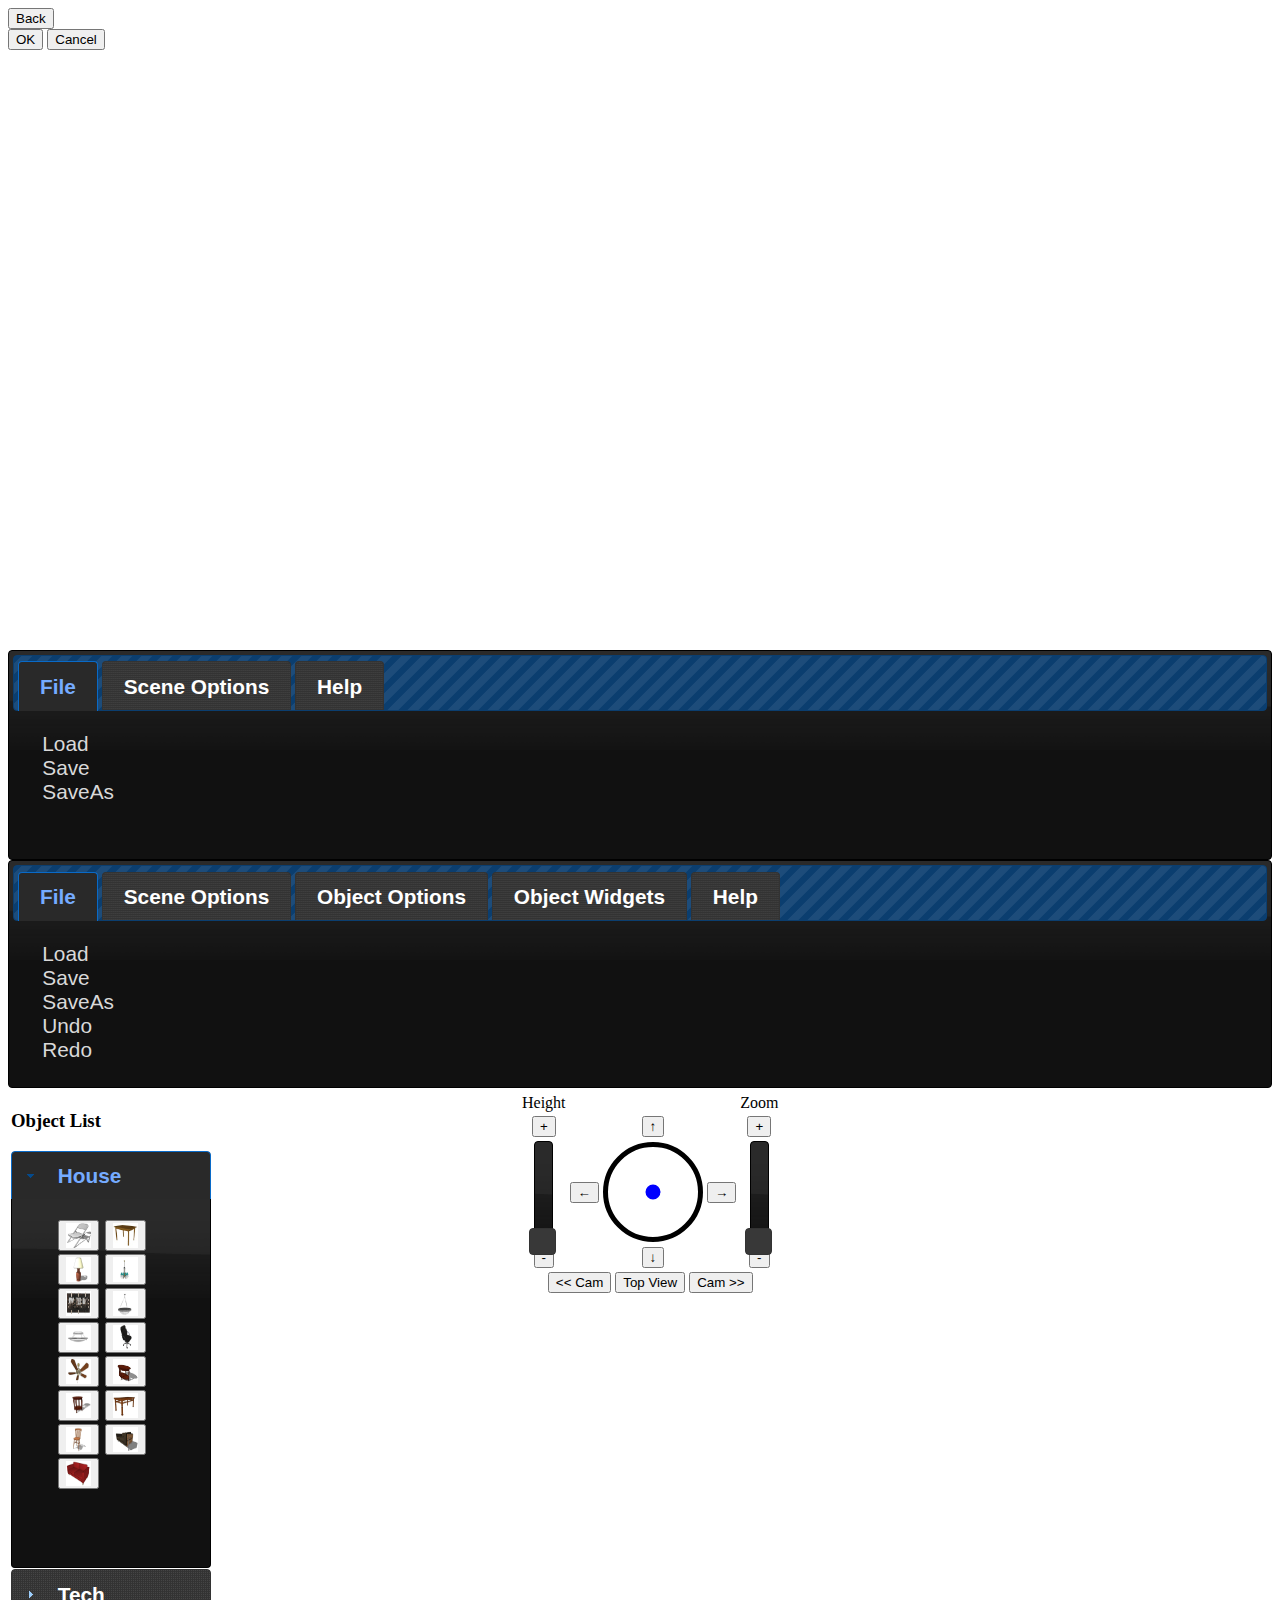
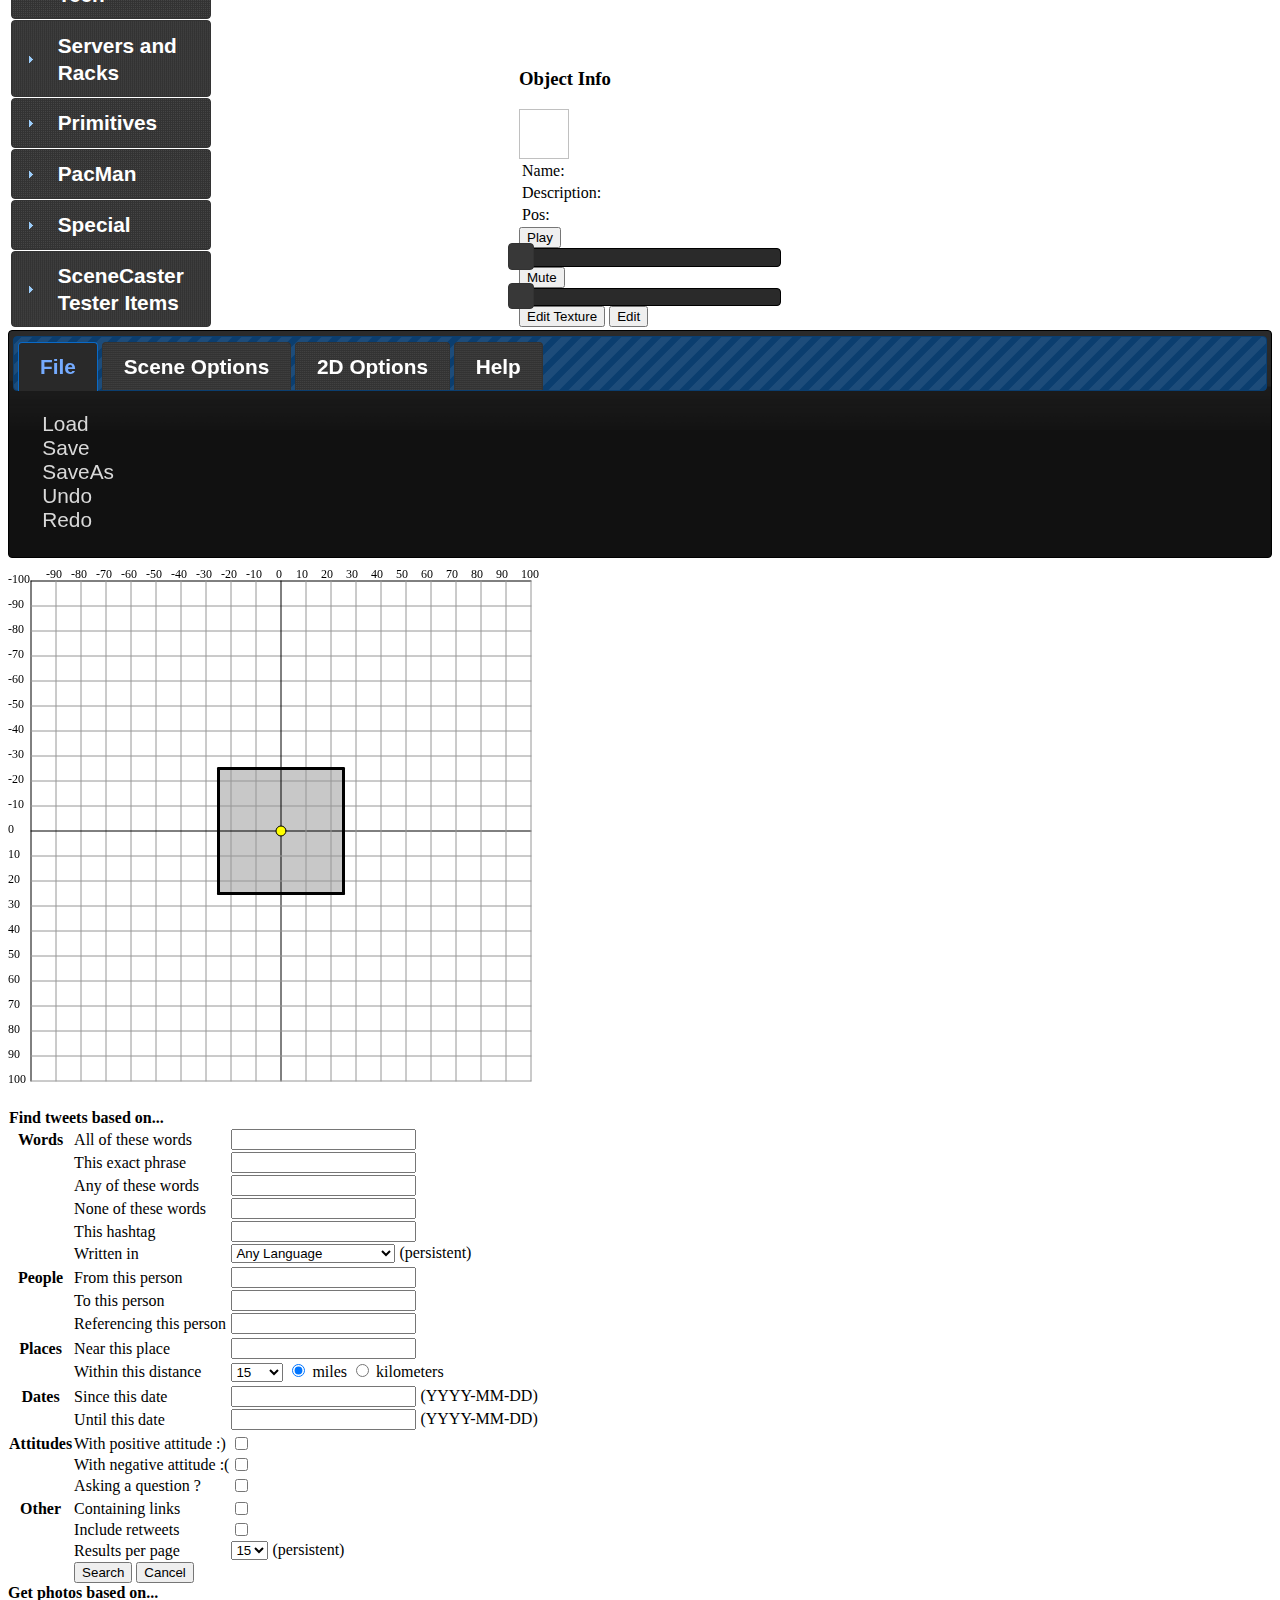
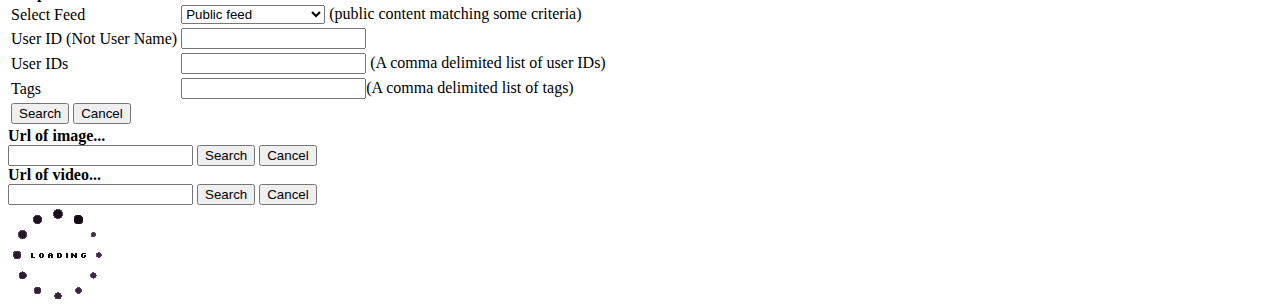
==== index.html @ 34872496 "colorpicker" ====
﻿<!DOCTYPE html PUBLIC "-//W3C//DTD XHTML 1.0 Transitional//EN" "http://www.w3.org/TR/xhtml1/DTD/xhtml1-transitional.dtd">
<html xmlns="http://www.w3.org/1999/xhtml">
  <head>
    <title>
      SceneCreator
    </title>
    <link type="text/css" href="css/style.css" rel="stylesheet" />
    <link rel="stylesheet" href="css/colorpicker.css" type="text/css" />
    <script type="text/javascript" src="js/jquery/jquery-1.4.4.min.js"></script>
    <script type="text/javascript" src="js/jquery/jquery-ui-1.8.9.custom.min.js"></script>
    <script type="text/javascript" src="js/jquery/colorpicker.js"></script>
    <script type="text/javascript" src="js/c3dl/c3dapi.js"></script>
    <script src="js/processing/processing.js"></script>
    <script type="text/javascript" src="js/scenecreator.js"></script>
  </head>
  <body>
    <div id="viewerMain">
      <div id="viewer-buttons"><input type="button" value="Back" onclick="show3d();" /> </div>
      <div id="updateTexture-buttons">
        <input type="button" value="OK" onclick="updateTexturesInScene();" /> 
        <input type="button" value="Cancel" onclick="show3d();" /> 
      </div>
      <canvas id="objectViewer" width="800" height="600"></canvas>
      <div id="object-textures">
      </div>
    </div>
    <div id="mainImages">
      <div id="tool-tabs">
        <ul>
          <li><a href="#File">File</a></li>
          <li><a href="#SceneOptions">Scene Options</a></li>
          <li><a href="#Help">Help</a></li>
        </ul>
        <div id="File" >
          <a style="cursor: pointer" onclick="load();">Load</a><br/>
          <a style="cursor: pointer" onclick="save();">Save</a><br/>
          <a style="cursor: pointer" onclick="saveAs();">SaveAs</a><br/>
        </div>
        <div id="SceneOptions" >
          <a style="cursor: pointer" onclick="show2d();">2D</a><br/>
          <a style="cursor: pointer" onclick="show3d();">3D</a><br/>
        </div>
        <div id="Help">
          <a style="text-decoration:none" href="http://zenit.senecac.on.ca/wiki/index.php/SceneCreator" target="_blank">About SceneCreator</a> 
        </div>
      </div>
    </div>
    <div id="main3d">
      <div id="3d-tool-tabs">
        <ul>
          <li><a href="#File">File</a></li>
          <li><a href="#SceneOptions">Scene Options</a></li>
          <li><a href="#ObjectOptions">Object Options</a></li>
          <li><a href="#ObjectWidgets">Object Widgets</a></li>
          <li><a href="#Help">Help</a></li>
        </ul>
        <div id="File" >
          <a style="cursor: pointer" onclick="load();">Load</a><br/>
          <a style="cursor: pointer" onclick="save();">Save</a><br/>
          <a style="cursor: pointer" onclick="saveAs();">SaveAs</a><br/>
          <a style="cursor: pointer" onclick="undo();">Undo</a><br/>
          <a style="cursor: pointer" onclick="redo();">Redo</a>
        </div>
        <div id="SceneOptions" >
          <a style="cursor: pointer" onclick="show2d();">2D</a><br/>
          <a style="cursor: pointer" onclick="showImages();">Veiw Saved Images</a><br/>
          <a style="cursor: pointer" onclick="var img = document.createElement('img'); document.getElementById('mainImages').appendChild(img); img.src = getPNG();">Save Image</a><br/>
          <table>
            <tr>
              <td width="100px"><a>Lighting</a></td>
              <td width="200px"><div id="lightSlider"></div></td>
            </tr>
          </table>  
          
        </div>
        <div id="ObjectOptions">
          <a style="cursor: pointer" onclick="viewObject();">View Object</a><br/>
          <a style="cursor: pointer" onclick="copySelected();">Clone</a><br/>
          <a style="cursor: pointer" onclick="deleteSelected();">Delete</a><br/>
          <a style="cursor: pointer" onclick="rotate();">Rotate</a><br/>
          <a style="cursor: pointer" onclick="scale();">Scale</a><br/>
        </div>
        <div id="ObjectWidgets">
          <a style="cursor: pointer" onclick="toggleMoveWidget();">Move</a><br/>
          <a style="cursor: pointer" onclick="toggleScaleWidget();">Scale</a><br/>
          <a style="cursor: pointer" onclick="toggleRotateWidget();">Rotate</a>
        </div>
        <div id="Help">
          <a style="text-decoration:none" href="http://zenit.senecac.on.ca/wiki/index.php/SceneCreator" target="_blank">About SceneCreator</a> 
        </div>
      </div>
      <div id="dialog-saveAs" title="Save As">
	      <form>
          <fieldset>
            <label>File Name:</label>
            <input type="text" name="name" id="name" class="ui-widget-content ui-corner-all" />
          </fieldset>
	      </form>
        <p class="validateTips"></p>
      </div>
      <div id="dialog-load" title="Load">
	      <form>
          <fieldset>
            <label>Select file name:</label> <br />
            <select id="selectedname" name="selectedname"></select>
          </fieldset>
	      </form>
        <p class="validateTips"></p>
      </div>
      <div id="dialog-create-sphere" title="Sphere Primitive">
	      <form>
          <fieldset>
            <label>Raduis:</label> 
             <input type="text" id="sRaduis" class="ui-widget-content ui-corner-all" /><br/>
            <label>Detail U:</label>
            <input type="text" id="sDetailU" class="ui-widget-content ui-corner-all" value="32"/><br/>
            <label>Detail V:</label>
            <input type="text" id="sDetailV" class="ui-widget-content ui-corner-all" value="32"/>
          </fieldset>
	      </form>
        <p class="validateTips"></p>
      </div>
      <div id="dialog-create-cube" title="Cube Primitive">
	      <form>
          <fieldset>
            <label>Legth:</label>
            <input type="text" name="cubeLength" id="cubeLength" class="ui-widget-content ui-corner-all" /><br/>
            <label>Width:</label>
            <input type="text" name="cubeWidth" id="cubeWidth" class="ui-widget-content ui-corner-all" /><br/>
            <label>Height:</label>
            <input type="text" name="cubeHeight" id="cubeHeight" class="ui-widget-content ui-corner-all" />
          </fieldset>
	      </form>
        <p class="validateTips"></p>
      </div>
      <div id="dialog-create-plane" title="Cube Primitive">
	      <form>
          <fieldset>
            <label>Legth:</label>
            <input type="text" name="planeLength" id="planeLength" class="ui-widget-content ui-corner-all" /><br/>
            <label>Width:</label>
            <input type="text" name="planeWidth" id="planeWidth" class="ui-widget-content ui-corner-all" /><br/>
          </fieldset>
	      </form>
        <p class="validateTips"></p>
      </div>
      <div id="dialog-object-properties" title="Cube Primitive">
	      <form>
          <fieldset>
            <label>Object will be placed on:</label>
            <select id="placement" name="placement">
              <option value="floor">Floor</option>
              <option value="object">Floor or other objects</option>
              <option value="wall">Wall</option>
              <option value="ceiling">Ceiling</option>
            </select> <br/>
            <label>Can other objects rest on top?</label>
            <select id="stand" name="stand">
              <option value=true>Yes</option>
              <option value=false>No</option>
            </select>
          </fieldset>
	      </form>
      </div>
      <table> 
        <tr>
          <td valign=top rowspan="3" id="sidebar"> 
            <h3>Object List</h3>
            <div id="accordion">
              <div>
                <h3><a href="#">House</a></h3>
                <div>        
                  <button onclick="createObject(CHAIR_PATH, 'object', 'floor', false, [0.08, 0.08, 0.08], 'Modern Chair', 'Stuff', 'images/sidebar/chair.jpg')"><img src="images/sidebar/chair.jpg" width="25px" height="25px"/></button>
                  <button onclick="createObject(TABLE_PATH, 'object', 'floor', true, [0.25, 0.25, 0.25], 'Table', 'Stuff', 'images/sidebar/table.jpg')"><img src="images/sidebar/table.jpg" width="25px" height="25px"/></button>
                  <button onclick="createObject(LAMP_PATH, 'object', 'object', false, [0.1, 0.1, 0.1])"><img src="images/sidebar/lamp.jpg" width="25px" height="25px"/></button> 
                  <button onclick="createObject(CEILINGLAMP_PATH, 'object', 'ceiling', false, [0.08, 0.08, 0.08])"><img src="images/sidebar/ceilinglamp.jpg" width="25px" height="25px"/></button> 
                  <button onclick="createObject(PICTURE_PATH, 'object', 'wall', false, [0.06, 0.06, 0.06])"><img src="images/sidebar/picture.jpg" width="25px" height="25px"/></button> 
                  <button onclick="createObject(CEILINGLIGHT_PATH, 'object', 'ceiling', false,[0.05, 0.05, 0.05])"><img src="images/sidebar/ceilinglight.jpg" width="25px" height="25px"/></button>
                  <button onclick="createObject(CEILINGLIGHT2_PATH, 'object', 'ceiling', false, [0.1, 0.1, 0.1])"><img src="images/sidebar/ceilinglight2.jpg" width="25px" height="25px"/></button>
                  <button onclick="createObject(COMPCHAIR_PATH, 'object', 'floor', false, [0.007, 0.007, 0.007])"><img src="images/sidebar/compchair.jpg" width="25px" height="25px"/></button>
                  <button onclick="createObject(CEILINGFAN_PATH, 'object', 'ceiling', false, [0.05, 0.05, 0.05])"><img src="images/sidebar/ceilingfan.jpg" width="25px" height="25px"/></button>
                  <button onclick="createObject(COFFEETABLE_PATH, 'object', 'floor', true, [0.2, 0.2, 0.2])"><img src="images/sidebar/coffeetable.jpg" width="25px" height="25px"/></button>
                  <button onclick="createObject(SIDETABLE_PATH, 'object', 'floor', true, [0.1, 0.1, 0.1])"><img src="images/sidebar/sidetable.jpg" width="25px" height="25px"/></button>
                  <button onclick="createObject(TABLE2_PATH, 'object', 'floor', true, [0.03, 0.03, 0.03])"><img src="images/sidebar/woodtable.jpg" width="25px" height="25px"/></button>
                  <button onclick="createObject(CHAIR2_PATH, 'object', 'floor', false, [6, 6, 6])"><img src="images/sidebar/woodchair.jpg" width="25px" height="25px"/></button>      
                  <button onclick="createObject(SOFA_PATH, 'object', 'floor', false, [0.007, 0.007, 0.007])"><img src="images/sidebar/sofa.jpg" width="25px" height="25px"/></button>      
                  <button onclick="createObject(SOFA2_PATH, 'object', 'floor', false, [0.15, 0.15, 0.15])"><img src="images/sidebar/sofa2.jpg" width="25px" height="25px"/></button>                     
                </div>
              </div>
              <div>
                <h3><a href="#">Tech</a></h3>
                <div>
                  <button onclick="createObject(LEXMARKPRINTER_PATH, 'object', 'object', false, [0.01, 0.01, 0.01])"><img src="images/sidebar/printer.jpg" width="25px" height="25px"/></button>
                  <button onclick="createObject(ALIENWAREPC_PATH, 'object', 'object', false, [0.1, 0.1, 0.1])"><img src="images/sidebar/pc.jpg" width="25px" height="25px"/></button>
                  <button onclick="createObject(APLLEMACPRO_PATH, 'object', 'object', false, [0.005, 0.005, 0.005])"><img src="images/sidebar/mac.jpg" width="25px" height="25px"/></button>
                  <button onclick="createObject(HPMONITOR_PATH, 'object', 'object', false, [0.2, 0.2, 0.2])"><img src="images/sidebar/monitor.jpg" width="25px" height="25px"/></button>
                </div>
              </div>
              <div>
                <h3><a href="#">Servers and Racks</a></h3>
                <div>
                  <button onclick="createObject(SERVERRACK_PATH, 'object', 'floor', false, [0.1, 0.1, 0.1])"><img src="images/sidebar/APC3100.jpg" width="25px" height="25px"/></button>
                  <button onclick="createObject(SERVERRACK2_PATH, 'object', 'floor', false, [0.1, 0.1, 0.1])"><img src="images/sidebar/ServerRackwithKeypad.jpg" width="25px" height="25px"/></button>
                  <button onclick="createObject(SERVERRACK3_PATH, 'object', 'floor', false, [0.1, 0.1, 0.1])"><img src="images/sidebar/panduitCS1.jpg" width="25px" height="25px"/></button>
                  <button onclick="createObject(RACKMOUNTSERVER2_PATH, 'object', 'floor', false, [0.1, 0.1, 0.1])"><img src="images/sidebar/barracuda350.jpg" width="25px" height="25px"/></button>
                  <button onclick="createObject(RACKMOUNTSERVER3_PATH, 'object', 'floor', false, [0.1, 0.1, 0.1])"><img src="images/sidebar/RackMountServer-1U.jpg" width="25px" height="25px"/></button>
                  <button onclick="createObject(RACKMOUNTSERVER_PATH, 'object', 'floor', false, [0.1, 0.1, 0.1])"><img src="images/sidebar/RackMountServer-2U.jpg" width="25px" height="25px"/></button>
                </div>
              </div>
              <div>
                <h3><a href="#">Primitives</a></h3>
                <div>
                  <button onclick="setObjectProperties(createSphere)">Sphere</button>
                  <button onclick="setObjectProperties(createCube)">Cube</button> 
                  <button onclick="setObjectProperties(createPlane)">Plane</button>
                </div>
              </div>
              <div>
                <h3><a href="#">PacMan</a></h3>
                <div>
                  <button onclick="createObject(PACMAN_PATH, 'object', 'floor', false, [0.005, 0.005, 0.005])"><img src="images/sidebar/pacman.jpg" width="25px" height="25px"/></button>
                  <button onclick="createObject(REDGHOST_PATH, 'object', 'floor', false, [5, 5, 5])"><img src="images/sidebar/redghost.jpg" width="25px" height="25px"/></button> 
                  <button onclick="createObject(BLUEGHOST_PATH, 'object', 'floor', false, [5, 5, 5])"><img src="images/sidebar/blueghost.jpg" width="25px" height="25px"/></button>
                  <button onclick="createObject(ORANGEGHOST_PATH, 'object', 'floor', false, [5, 5, 5])"><img src="images/sidebar/orangeghost.jpg" width="25px" height="25px"/></button> 
                  <button onclick="createObject(PINKGHOST_PATH, 'object', 'floor', false, [5, 5, 5])"><img src="images/sidebar/pinkghost.jpg" width="25px" height="25px"/></button>
                  <button onclick="createObject(PACMANBALL_PATH, 'object', 'floor', false, [0.04, 0.04, 0.04])"><img src="images/sidebar/bigball.jpg" width="25px" height="25px"/></button> 
                  <button onclick="createObject(PACMANBALL_PATH, 'object', 'floor', false, [0.02, 0.02, 0.02])"><img src="images/sidebar/smallball.jpg" width="25px" height="25px"/></button> 
                </div>
              </div>
              <div>
                <h3><a href="#">Special</a></h3>
                <div>
                  <button onclick="showTwitter()"><img src="images/sidebar/twitter.jpg" width="25px" height="25px" /></button> 		
                  <button onclick="createClock()"><img src="images/sidebar/pjs.jpg" width="25px" height="25px"/></button> 		
                  <button onclick="showFlickr()"><img src="images/sidebar/flickr.jpg" width="25px" height="25px"/></button> 		
                  <button onclick="showImageSrcDiv()"><img src="images/sidebar/poster.jpg" width="25px" height="25px"/></button> 	
                  <button onclick="showVideoSrcDiv()"><img src="images/sidebar/video.jpg" width="25px" height="25px"/></button> 	
                  <button onclick="createTV()"><img src="images/sidebar/video.jpg" width="25px" height="25px"/></button>	
                </div>
              </div>
              <div>
                <h3><a href="#">SceneCaster Tester Items</a></h3>
                <div>
                  <button onclick="createObject(SC1_PATH, 'object', 'floor', false,[0.2, 0.2, 0.2])">810</button> 			
                  <button onclick="createObject(SC2_PATH, 'object', 'floor', false,[0.2, 0.2, 0.2])">868</button> 	
                  <button onclick="createObject(SC3_PATH, 'object', 'floor', false,[0.2, 0.2, 0.2])">k-108-3</button> 	
                  <button onclick="createObject(SC4_PATH, 'object', 'floor', false,[0.2, 0.2, 0.2])">k-110-3</button> 	
                  <button onclick="createObject(SC5_PATH, 'object', 'floor', false,[0.2, 0.2, 0.2])">k-839</button> 	
                  <button onclick="createObject(SC6_PATH, 'object', 'floor', false,[0.2, 0.2, 0.2])">k-1454</button> 	
                  <button onclick="createObject(SC7_PATH, 'object', 'floor', false,[0.2, 0.2, 0.2])">k-2200</button> 	
                  <button onclick="createObject(SC8_PATH, 'object', 'floor', false,[0.2, 0.2, 0.2])">k-2314</button> 	
                  <button onclick="createObject(SC9_PATH, 'object', 'floor', false,[0.2, 0.2, 0.2])">k-2605</button> 	
                  <button onclick="createObject(SC10_PATH, 'object', 'floor', false,[0.02, 0.02, 0.02])">k-15136</button> 	
                </div>
              </div>
            </div>
          </td>
          <td rowspan="3">
            <canvas id="SceneCaster3d"></canvas><br/>
            <span id="fps"></span> <br/>
            <span id="testing"></span>
          </td>
          <td valign=top>
            <table>
              <tr align=center>
                <td>Height</td>
                <td></td>
                <td></td>
                <td></td>
                <td>Zoom</td>
              </tr>
              <tr align=center>
                <td><input type="button" title="Increase camera height" value="+" onmousedown="buttonOn(6)" onmouseup="buttonOff(6)" /></td>
                <td></td>
                <td><input type="button" title="Move forward" value="&uarr;" onmousedown="buttonOn(10)" onmouseup="buttonOff(10)"/></td>
                <td></td>
                <td><input type="button" Title="Zoom in" value="+" onmousedown="buttonOn(8)" onmouseup="buttonOff(8)" /></td>
              </tr>
              <tr align=center>
                <td><div id="updownslider"></div></td>
                <td><input type="button" Title="Move left" value="&larr;" onmousedown="buttonOn(12)" onmouseup="buttonOff(12)" /></td>
                <td><input type="hidden" id="topview" value=""><canvas id="CameraWidget" data-processing-sources="js/camerawidget.pjs"></canvas></td>
                <td><input type="button" Title="Move right" value="&rarr;" onmousedown="buttonOn(13)" onmouseup="buttonOff(13)" /></td>
                <td><div id="zoomslider"></div></td>
              </tr>
              <tr align=center>
                <td><input type="button" title="Decrease camera height" value="-" onmousedown="buttonOn(7)" onmouseup="buttonOff(7)" /></td>
                <td></td>
                <td><input type="button" title="Move backward" value="&darr;" onmousedown="buttonOn(11)" onmouseup="buttonOff(11)"/></td>
                <td></td>
                <td><input type="button" title="Zoom out" value="-" onmousedown="buttonOn(9)" onmouseup="buttonOff(9)" /></td>
              </tr>
              <tr>
                <td colspan="5" align=center>
                  <input type="button" value="<< Cam" onclick="backCam()" />
                  <input type="button" value="Top View" onclick="topView()" />
                  <input type="button" value="Cam >>" onclick="forwardCam()" />
                </td>
              </tr>
            </table>
          </td>
        </tr>
        <tr valign=top>
          <td>
            <div id="scaleDiv">
              <h3>Size</h3>
              <form>
                <table>
                  <tr>  
                    <td>Length:</td>
                    <td><input type="text" id="length" onfocus="setCurLength()" onchange="maintainAspectRatioLength()"/></td> 
                  </tr>
                  <tr>
                    <td>Width:</td>
                    <td><input type="text" id="width" onfocus="setCurWidth()" onchange="maintainAspectRatioWidth()"/></td>      
                  </tr>
                  <tr>
                    <td>Hieght:</td>
                    <td><input type="text" id="height" onfocus="setCurHeigth()" onchange="maintainAspectRatioHeight()" /> </td>
                  </tr>
                </table>
                <input type="checkbox" checked=checked id="mar" /> Maintain Aspect Ratio<br />
                <input type="button" value="Back" onclick="scaleCancel()"/>
                <input type="button" value="OK" onclick="scaleOk()"/>
              </form>
              <script type="text/javascript">
                function scaleOk() {
                  setSize(document.getElementById("length").value, document.getElementById("width").value, document.getElementById("height").value);
                  scaleEffect();
                }
                function scaleCancel() {
                  scaleEffect();
                }               
                function maintainAspectRatioLength(){
                  document.getElementById("length").value = parseFloat(document.getElementById("length").value).toFixed(2);
                  if (document.getElementById("mar").checked) { 
                    newLength = document.getElementById("length").value;
                    if (newLength > oldLength) {
                      document.getElementById("width").value= (document.getElementById("width").value * (newLength / oldLength)).toFixed(2);
                      document.getElementById("height").value= (document.getElementById("height").value* (newLength / oldLength)).toFixed(2);
                    }
                    else if (newLength < oldLength) {
                      document.getElementById("width").value= document.getElementById("width").value * 1/(oldLength / newLength).toFixed(2);
                      document.getElementById("height").value= document.getElementById("height").value * 1/(oldLength / newLength).toFixed(2);
                    }
                  }
                }
                function maintainAspectRatioWidth(){
                  document.getElementById("width").value = parseFloat(document.getElementById("width").value).toFixed(2);
                  if (document.getElementById("mar").checked) {
                    newWidth = document.getElementById("width").value;
                    if (newWidth > oldWidth) {
                      document.getElementById("length").value= (document.getElementById("length").value * (newWidth / oldWidth)).toFixed(2);
                      document.getElementById("height").value= (document.getElementById("height").value* (newWidth / oldWidth)).toFixed(2);
                    }
                    else if (newWidth < oldWidth) {
                      document.getElementById("length").value= (document.getElementById("length").value * 1/(oldWidth / newWidth)).toFixed(2);
                      document.getElementById("height").value= (document.getElementById("height").value * 1/(oldWidth / newWidth)).toFixed(2);
                    }
                  }
                }
                function maintainAspectRatioHeight(){
                  document.getElementById("height").value = parseFloat(document.getElementById("height").value).toFixed(2);  
                  if (document.getElementById("mar").checked) {
                    newHeight = document.getElementById("height").value;
                    if (newHeight > oldHeight) {
                      document.getElementById("width").value= (document.getElementById("width").value * (newHeight / oldHeight)).toFixed(2);
                      document.getElementById("length").value= (document.getElementById("length").value* (newHeight / oldHeight)).toFixed(2);
                    }
                    else if (newHeight < oldHeight) {
                      document.getElementById("width").value= (document.getElementById("width").value * 1/(oldHeight / newHeight)).toFixed(2);
                      document.getElementById("length").value= (document.getElementById("length").value * 1/(oldHeight / newHeight)).toFixed(2);
                    }
                  }
                }
                function setCurHeigth() {
                  oldHeight= document.getElementById("height").value;
                }
                function setCurLength() {
                  oldLength= document.getElementById("length").value;
                 }
                function setCurWidth() {
                  oldWidth= document.getElementById("width").value;
                }
              </script>
            </div>
            <div id="rotateDiv">
              <h3>Rotation</h3>
              <form>
                <table>
                  <tr>  
                    <td>Axis</td>
                    <td>
                      <select id="rotAxis" name="rotAxis">
                        <option>X</option>
                        <option>Y</option>
                        <option>Z</option>
                      </select>     
                    </td> 
                  </tr>
                  <tr> 
                    <td>Angle:</td>
                    <td><input type="rotAngle" id="rotAngle" /></td>      
                  </tr>
                </table>
                <input type="button" value="Back" onclick="rotateCancel()"/>
                <input type="button" value="OK" onclick="rotateOk()"/>
              </form>
              <script type="text/javascript">
                function rotateOk() {
                  var axis = document.getElementById("rotAxis").value;
                  if (axis === "X") {
                    axis = [1,0,0];
                  }
                  else if (axis === "Y") {
                    axis = [0,1,0];
                  }
                  else {
                    axis = [0,0,1];
                  }
                  var rot = (parseFloat(document.getElementById("rotAngle").value) * Math.PI) /180;
                  rotateOnAxis(axis, rot);
                  rotateEffect();
                }
                function rotateCancel() {
                  rotateEffect();
                }  
              </script> 
            </div>
          </td>
        </tr>
        <tr>
          <td valign=bottom>
            <div id="objInfo">
              <h3>Object Info</h3>
              <img id= "objPic" width="50px" height="50px" />
              <table>
                <tr>  
                  <td>Name:</td>
                  <td><span id="objName"></span></td> 
                </tr>
                <tr> 
                  <td>Description:</td>
                  <td><span id="objDes"></span></td>      
                </tr>
                <tr> 
                  <td>Pos:</td>
                  <td><span id="objPos"></span></td>      
                </tr>
              </table>
              <span id="videoControls">
                <input type="button" value="Play" onclick="playVideo();" /> 
                <div id="seekSlider"></div>
                <input type="button" value="Mute" onclick="muteVideo();" /> 
                <div id="volumeSlider"></div> 
              </span>
              <span id="edit">
                <input type="button" value="Edit Texture" onclick="editObjectTextures();" /> 
                <input id="edit-button" type="button" value="Edit" onclick="editObject();" /> 
              </span>
            </div>
          </td>
        </tr>
      </table>
    </div>
    <div id="main2d">
      <div id="2d-tool-tabs">
        <ul>
          <li><a href="#File">File</a></li>
          <li><a href="#SceneOptions">Scene Options</a></li>
          <li><a href="#2dOptions">2D Options</a></li>
          <li><a href="#Help">Help</a></li>
        </ul>
        <div id="File" >
          <a style="cursor: pointer" onclick="load();">Load</a><br/>
          <a style="cursor: pointer" onclick="save();">Save</a><br/>
          <a style="cursor: pointer" onclick="saveAs();">SaveAs</a><br/>
          <a style="cursor: pointer" onclick="Pressed(9);">Undo</a><br/>
          <a style="cursor: pointer" onclick="Pressed(10);">Redo</a>
        </div>
        <div id="SceneOptions" >
          <a style="cursor: pointer" onclick="show3d();">3D</a><br/>
          <a style="cursor: pointer" onclick="showImages();">Veiw Saved Images</a><br/>
        </div>
        <div id="2dOptions">
          <a style="cursor: pointer" onclick="Pressed(1);">New Scene</a><br/>
          <a style="cursor: pointer" onclick="Pressed(2);">Clone</a><br/>
          <a style="cursor: pointer" onclick="Pressed(3);">Delete</a><br/>
          <a style="cursor: pointer" onclick="Pressed(4);">Draw walls</a><br/>
          <a style="cursor: pointer" onclick="Pressed(5);">Insert lights</a><br/>
        </div>
        <div id="Help">
          <a style="text-decoration:none" href="http://zenit.senecac.on.ca/wiki/index.php/SceneCreator" target="_blank">About SceneCreator</a> 
        </div>
      </div>
      <input type="hidden" id="pressed" value="0">
      <input type="hidden" id="objects" value="">
      <canvas id="SceneCaster2d" data-processing-sources="js/scenecreator2d.pjs" width="550" height="550"></canvas>
      <script>
        scaleEffect();
        rotateEffect();
        var Pressed = function Pressed(bvalue) {
          var bpressed = document.getElementById('pressed');
          bpressed.value = bvalue;
        }
       </script>
    </div>
    <div id="TwitterDiv">
      <form action="test.html" method="get">
        <table id="advForm" cellspacing="0">
          <tr>
            <td colspan="2">
              <b>Find tweets based on...</b>
            </td>
            <td>
            </td>
          </tr>
          <tr>
            <th>
              Words
            </th>
            <td>
              All of these words
            </td>
            <td>
              <input id="ands" name="ands" type="text" />
            </td>
          </tr>
          <tr>
            <th>
            </th>
            <td>
              This exact phrase
            </td>
            <td>
              <input id="phrase" name="phrase" type="text" />
            </td>
          </tr>
          <tr>
            <th>
            </th>
            <td>
              Any of these words
            </td>
            <td>
              <input id="ors" name="ors" type="text" />
            </td>
          </tr>
          <tr>
            <th>
            </th>
            <td>
              None of these words
            </td>
            <td>
              <input id="nots" name="nots" type="text" />
            </td>
          </tr>
          <tr>
            <th>
            </th>
            <td>
              This hashtag
            </td>
            <td>
              <input id="tag" name="tag" type="text" />
            </td>
          </tr>
          <tr>
            <th>
            </th>
            <td>
              Written in
            </td>
            <td>
              <select id="lang" name="lang">
                <option value="all" selected="selected">Any Language</option>
                <option value="ar">Arabic (العربية)</option>
                <option value="da">Danish (dansk)</option>
                <option value="nl">Dutch (Nederlands)</option>
                <option value="en">English</option>
                <option value="fa">Farsi / Persian (فارسی)</option>
                <option value="fi">Finnish (suomen kieli)</option>
                <option value="fr">French (français)</option>
                <option value="de">German (Deutsch)</option>
                <option value="hu">Hungarian (Magyar)</option>
                <option value="is">Icelandic (Íslenska)</option>
                <option value="it">Italian (Italiano)</option>
                <option value="ja">Japanese (日本語)</option>
                <option value="no">Norwegian (Norsk)</option>
                <option value="pl">Polish (polski)</option>
                <option value="pt">Portuguese (Português)</option>
                <option value="ru">Russian (русский язык)</option>
                <option value="es">Spanish (español)</option>
                <option value="sv">Swedish (Svenska)</option>
                <option value="th">Thai (ไทย)</option>
              </select>
              <span>(persistent)</span>
            </td>
          </tr>
          <tr>
            <td colspan="3">
            </td>
          </tr>
          <tr>
            <th>
              People
            </th>
            <td>
              From this person
            </td>
            <td>
              <input id="from" name="from" type="text" />
            </td>
          </tr>
          <tr>
            <th>
            </th>
            <td>
              To this person
            </td>
            <td>
              <input id="to" name="to" type="text" />
            </td>
          </tr>
          <tr>
            <th>
            </th>
            <td>
              Referencing this person
            </td>
            <td>
              <input id="ref" name="ref" type="text" />
            </td>
          </tr>
          <tr>
            <td colspan="3">
            </td>
          </tr>
          <tr>
            <th>
              Places
            </th>
            <td>
              Near this place
            </td>
            <td>
              <input id="near" name="near" type="text" />
            </td>
          </tr>
          <tr>
            <th>
            </th>
            <td>
              Within this distance
            </td>
            <td>
              <select id="within" name="within">
                <option value="1">1</option>
                <option value="5">5</option>
                <option value="10">10</option>
                <option value="15" selected="selected">15</option>
                <option value="25">25</option>
                <option value="50">50</option>
                <option value="100">100</option>
                <option value="500">500</option>
                <option value="1000">1000</option>
              </select>
              <input checked="checked" id="units_mi" name="units" type="radio" value="mi" /> miles <input id="units_km" name="units" type="radio" value="km" /> kilometers
            </td>
          </tr>
          <tr>
            <td colspan="3">
            </td>
          </tr>
          <tr>
            <th>
              Dates
            </th>
            <td>
              Since this date
            </td>
            <td>
              <input id="since" name="since" type="text" /> (YYYY-MM-DD)
            </td>
          </tr>
          <tr>
            <th>
            </th>
            <td>
              Until this date
            </td>
            <td>
              <input id="until" name="until" type="text" /> (YYYY-MM-DD)
            </td>
          </tr>
          <tr>
            <td colspan="3">
            </td>
          </tr>
          <tr>
            <th>
              Attitudes
            </th>
            <td>
              With positive attitude :)
            </td>
            <td>
              <input id="tude1" name="tude1" type="checkbox" value=":)" />
            </td>
          </tr>
          <tr>
            <th>
            </th>
            <td>
              With negative attitude :(
            </td>
            <td>
              <input id="tude2" name="tude2" type="checkbox" value=":(" />
            </td>
          </tr>
          <tr>
            <th>
            </th>
            <td>
              Asking a question ?
            </td>
            <td>
              <input id="tude3" name="tude3" type="checkbox" value="?" />
            </td>
          </tr>
          <tr>
            <td colspan="3">
            </td>
          </tr>
          <tr>
            <th>
              Other
            </th>
            <td>
              Containing links
            </td>
            <td>
              <input id="filter" name="filter" type="checkbox" value="links" />
            </td>
          </tr>
          <tr>
            <th>
            </th>
            <td>
              Include retweets
            </td>
            <td>
              <input id="include" name="include" type="checkbox" value="retweets" />
            </td>
          </tr>
          <tr>
            <th>
            </th>
            <td>
              Results per page
            </td>
            <td>
              <select id="rpp" name="rpp">
                <option value="10">10</option>
                <option value="15" selected="selected">15</option>
                <option value="20">20</option>
                <option value="25">25</option>
                <option value="30">30</option>
                <option value="50">50</option>
              </select>
              <span>(persistent)</span>
            </td>
          </tr>
          <tr>
            <th>
            </th>
            <td colspan="2">
              <input type="button" value="Search" onclick="createQueryString();" />
              <input type="button" value="Cancel" onclick="show3d();" />
            </td>
          </tr>
        </table>
        <script type="text/javascript">
          function createQueryString () {
            var query;
            query="&ands="+ document.getElementById('ands').value;
            query+="&phrase="+ document.getElementById('phrase').value;
            query+="&ors="+ document.getElementById('ors').value;
            query+="&nots="+ document.getElementById('nots').value;
            query+="&tag="+ document.getElementById('tag').value;
            query+="&lang="+ document.getElementById('lang').value;
            query+="&from="+ document.getElementById('from').value;
            query+="&to="+ document.getElementById('to').value;
            query+="&ref="+ document.getElementById('ref').value;
            query+="&near="+ document.getElementById('near').value;
            query+="&within="+ document.getElementById('within').value;
            if (document.getElementById('units_mi').checked) {
              query+="&units=mi";
            } 
            else {
              query+="&units=km";
            }
            query+="&since="+ document.getElementById('since').value;
            query+="&until="+ document.getElementById('until').value;
            if (document.getElementById('tude1').checked ) {
              query+="&tude="+document.getElementById('tude1').value;
            }
            if (document.getElementById('tude2').checked ) {
              query+="&tude="+document.getElementById('tude2').value;
            }
            if (document.getElementById('tude3').checked ) {
              query+="&tude="+document.getElementById('tude3').value;
            }
            if (document.getElementById('filter').checked ) {
              query+="&tude="+document.getElementById('filter').value;
            }
            if (document.getElementById('include').checked ) {
              query+="&tude="+document.getElementById('include').value;
            }
            query+="&rpp="+document.getElementById('rpp').value;
            createTwitter(query);
            starupdateTimer();
            show3d();
          }
        </script>
      </form>
    </div>
    <div id="FlickrDiv">
    <form action="test.html" method="get">
      <b>Get photos based on...</b>
      <table>
      <tr>
        <td>
           Select Feed
        </td>
        <td>
          <select id="feed" name="feed" onchange="changeFeed();">
            <option value="http://api.flickr.com/services/feeds/photos_public.gne">Public feed</option>
            <option value="http://api.flickr.com/services/feeds/photos_friends.gne">Friends' feed</option>
            <option value="http://api.flickr.com/services/feeds/photos_faves.gne">Favorite photos feed</option>
            <option value="http://api.flickr.com/services/feeds/groups_pool.gne">Group pool feed</option>
          </select>
          <span id="desc"></span>
        </td>
      </tr>
      <tr id="UserId">
        <td>
           User ID (Not User Name)
        </td>
        <td>
          <input id="uid" name="uid" type="text" />
        </td>
      </tr>
      <tr id="UserIds">
        <td>
           User IDs
        </td>
        <td>
          <input id="uids" name="uids" type="text" /> (A comma delimited list of user IDs)
        </td>
      </tr>
      <tr id="Tags">
        <td>
           Tags
        </td>
        <td>
          <input id="tags" name="tags" type="text" />(A comma delimited list of tags)
        </td>
      </tr>
      <tr id="GroupID">
        <td>
           Group ID
        </td>
        <td>
          <input id="gid" name="gid" type="text" />
        </td>
      </tr>
      <tr>
        <td colspan="2">
          <input type="button" value="Search" onclick="createFlickrQueryString();" />
          <input type="button" value="Cancel" onclick="show3d();" />
        </td>
      </tr>
      </table>
    </form>
    <script type="text/javascript">
      document.getElementById("GroupID").setAttribute("style", "display:none;");
      document.getElementById('desc').innerHTML = "(public content matching some criteria)"
      function changeFeed() {
        document.getElementById('uid').value = "";
        document.getElementById("uids").value = "";
        document.getElementById("tags").value = "";
        document.getElementById("gid").value = "";
        if (document.getElementById("feed").value === "http://api.flickr.com/services/feeds/photos_public.gne") {
          document.getElementById('desc').innerHTML = "(public content matching some criteria)"
          document.getElementById("GroupID").setAttribute("style", "display:none;");
          document.getElementById("Tags").setAttribute("style", "display:table-row;");
          document.getElementById("UserId").setAttribute("style", "display:table-row;");
          document.getElementById("UserIds").setAttribute("style", "display:table-row;");
        }
        else if(document.getElementById("feed").value === "http://api.flickr.com/services/feeds/photos_friends.gne") {
          document.getElementById('desc').innerHTML = "(public content from the contacts, friends & family of a given person)"
          document.getElementById("GroupID").setAttribute("style", "display:none;");
          document.getElementById("Tags").setAttribute("style", "display:none;");
          document.getElementById("UserId").setAttribute("style", "display:table-row;");
          document.getElementById("UserIds").setAttribute("style", "display:none;");
        }
        else if(document.getElementById("feed").value === "http://api.flickr.com/services/feeds/photos_faves.gne") {
          document.getElementById('desc').innerHTML = "(public favorites for a given user)"
          document.getElementById("GroupID").setAttribute("style", "display:none;");
          document.getElementById("Tags").setAttribute("style", "display:none;");
          document.getElementById("UserId").setAttribute("style", "display:table-row;");
          document.getElementById("UserIds").setAttribute("style", "display:none;");
        }
        else if(document.getElementById("feed").value === "http://api.flickr.com/services/feeds/groups_pool.gne") {
          document.getElementById('desc').innerHTML = "(things recently added to the pool of a given group.)"
          document.getElementById("GroupID").setAttribute("style", "display:table-row;");
          document.getElementById("Tags").setAttribute("style", "display:none;");
          document.getElementById("UserId").setAttribute("style", "display:none;");
          document.getElementById("UserIds").setAttribute("style", "display:none;");
        }  
      }
      function createFlickrQueryString() {
        var url=document.getElementById("feed").value;
        var query ="";
        if(document.getElementById("feed").value === "http://api.flickr.com/services/feeds/photos_friends.gne") {
            if (document.getElementById("uid").value) {
            query+="&user_id="+ document.getElementById('uid').value;
          }
        }
        else {
          if (document.getElementById("uid").value) {
            query+="&id="+ document.getElementById('uid').value;
          }
        }
        if (document.getElementById("uids").value) {
          query+="&ids="+ document.getElementById('uids').value;
        }
        if (document.getElementById("tags").value) {
          query+="&tags="+ document.getElementById('tags').value;
        }
        if (document.getElementById("gid").value) {
          query+="&id="+ document.getElementById('gid').value;
        }
        createFlickr(url+"?"+query+"&lang=en-us&format=json&jsoncallback=?");
        show3d();
      }
    </script>
  </div>
    <div id="ImageSrcDiv">
      <form method="get">
        <b>Url of image...</b> <br/>
        <input id="cUrl" name="cUrl" type="text" />
        <input type="button" value="Search" onclick="createCustomImgObject(document.getElementById('cUrl').value);" />
        <input type="button" value="Cancel" onclick="show3d();" />
      </form>
    </div>
    <div id="VideoSrcDiv">
      <form method="get">
        <b>Url of video...</b> <br/>
        <input id="vUrl" name="vUrl" type="text" />
        <input type="button" value="Search" onclick="createVideoObject(document.getElementById('vUrl').value);" />
        <input type="button" value="Cancel" onclick="show3d();" />
      </form>
    </div>
  </body>
</html>
---- css/style.css ----
/*
 * jQuery UI CSS Framework 1.8.9
 *
 * Copyright 2011, AUTHORS.txt (http://jqueryui.com/about)
 * Dual licensed under the MIT or GPL Version 2 licenses.
 * http://jquery.org/license
 *
 * http://docs.jquery.com/UI/Theming/API
 */

/* Layout helpers
----------------------------------*/
.ui-helper-hidden { display: none; }
.ui-helper-hidden-accessible { position: absolute !important; clip: rect(1px 1px 1px 1px); clip: rect(1px,1px,1px,1px); }
.ui-helper-reset { margin: 0; padding: 0; border: 0; outline: 0; line-height: 1.3; text-decoration: none; font-size: 100%; list-style: none; }
.ui-helper-clearfix:after { content: "."; display: block; height: 0; clear: both; visibility: hidden; }
.ui-helper-clearfix { display: inline-block; }
/* required comment for clearfix to work in Opera \*/
* html .ui-helper-clearfix { height:1%; }
.ui-helper-clearfix { display:block; }
/* end clearfix */
.ui-helper-zfix { width: 100%; height: 100%; top: 0; left: 0; position: absolute; opacity: 0; filter:Alpha(Opacity=0); }


/* Interaction Cues
----------------------------------*/
.ui-state-disabled { cursor: default !important; }


/* Icons
----------------------------------*/

/* states and images */
.ui-icon { display: block; text-indent: -99999px; overflow: hidden; background-repeat: no-repeat; }


/* Misc visuals
----------------------------------*/

/* Overlays */
.ui-widget-overlay { position: absolute; top: 0; left: 0; width: 100%; height: 100%; }


/*
 * jQuery UI CSS Framework 1.8.9
 *
 * Copyright 2011, AUTHORS.txt (http://jqueryui.com/about)
 * Dual licensed under the MIT or GPL Version 2 licenses.
 * http://jquery.org/license
 *
 * http://docs.jquery.com/UI/Theming/API
 *
 * To view and modify this theme, visit http://jqueryui.com/themeroller/?ffDefault=Arial,%20sans-serif&fwDefault=bold&fsDefault=1.3em&cornerRadius=4px&bgColorHeader=0b3e6f&bgTextureHeader=08_diagonals_thick.png&bgImgOpacityHeader=15&borderColorHeader=0b3e6f&fcHeader=f6f6f6&iconColorHeader=98d2fb&bgColorContent=111111&bgTextureContent=12_gloss_wave.png&bgImgOpacityContent=20&borderColorContent=000000&fcContent=d9d9d9&iconColorContent=9ccdfc&bgColorDefault=333333&bgTextureDefault=09_dots_small.png&bgImgOpacityDefault=20&borderColorDefault=333333&fcDefault=ffffff&iconColorDefault=9ccdfc&bgColorHover=00498f&bgTextureHover=09_dots_small.png&bgImgOpacityHover=40&borderColorHover=222222&fcHover=ffffff&iconColorHover=ffffff&bgColorActive=292929&bgTextureActive=01_flat.png&bgImgOpacityActive=40&borderColorActive=096ac8&fcActive=75abff&iconColorActive=00498f&bgColorHighlight=0b58a2&bgTextureHighlight=10_dots_medium.png&bgImgOpacityHighlight=30&borderColorHighlight=052f57&fcHighlight=ffffff&iconColorHighlight=ffffff&bgColorError=a32d00&bgTextureError=09_dots_small.png&bgImgOpacityError=30&borderColorError=cd0a0a&fcError=ffffff&iconColorError=ffffff&bgColorOverlay=aaaaaa&bgTextureOverlay=01_flat.png&bgImgOpacityOverlay=0&opacityOverlay=30&bgColorShadow=aaaaaa&bgTextureShadow=01_flat.png&bgImgOpacityShadow=0&opacityShadow=30&thicknessShadow=8px&offsetTopShadow=-8px&offsetLeftShadow=-8px&cornerRadiusShadow=8px
 */


/* Component containers
----------------------------------*/
.ui-widget { font-family: Arial, sans-serif; font-size: 1.3em; }
.ui-widget .ui-widget { font-size: 1em; }
.ui-widget input, .ui-widget select, .ui-widget textarea, .ui-widget button { font-family: Arial, sans-serif; font-size: 1em; }
.ui-widget-content { border: 1px solid #000000; background: #111111 url(images/ui-bg_gloss-wave_20_111111_500x100.png) 50% top repeat-x; color: #d9d9d9; }
.ui-widget-content a { color: #d9d9d9; }
.ui-widget-header { border: 1px solid #0b3e6f; background: #0b3e6f url(images/ui-bg_diagonals-thick_15_0b3e6f_40x40.png) 50% 50% repeat; color: #f6f6f6; font-weight: bold; }
.ui-widget-header a { color: #f6f6f6; }

/* Interaction states
----------------------------------*/
.ui-state-default, .ui-widget-content .ui-state-default, .ui-widget-header .ui-state-default { border: 1px solid #333333; background: #333333 url(images/ui-bg_dots-small_20_333333_2x2.png) 50% 50% repeat; font-weight: bold; color: #ffffff; }
.ui-state-default a, .ui-state-default a:link, .ui-state-default a:visited { color: #ffffff; text-decoration: none; }
.ui-state-hover, .ui-widget-content .ui-state-hover, .ui-widget-header .ui-state-hover, .ui-state-focus, .ui-widget-content .ui-state-focus, .ui-widget-header .ui-state-focus { border: 1px solid #222222; background: #00498f url(images/ui-bg_dots-small_40_00498f_2x2.png) 50% 50% repeat; font-weight: bold; color: #ffffff; }
.ui-state-hover a, .ui-state-hover a:hover { color: #ffffff; text-decoration: none; }
.ui-state-active, .ui-widget-content .ui-state-active, .ui-widget-header .ui-state-active { border: 1px solid #096ac8; background: #292929 url(images/ui-bg_flat_40_292929_40x100.png) 50% 50% repeat-x; font-weight: bold; color: #75abff; }
.ui-state-active a, .ui-state-active a:link, .ui-state-active a:visited { color: #75abff; text-decoration: none; }
.ui-widget :active { outline: none; }

/* Interaction Cues
----------------------------------*/
.ui-state-highlight, .ui-widget-content .ui-state-highlight, .ui-widget-header .ui-state-highlight  {border: 1px solid #052f57; background: #0b58a2 url(images/ui-bg_dots-medium_30_0b58a2_4x4.png) 50% 50% repeat; color: #ffffff; }
.ui-state-highlight a, .ui-widget-content .ui-state-highlight a,.ui-widget-header .ui-state-highlight a { color: #ffffff; }
.ui-state-error, .ui-widget-content .ui-state-error, .ui-widget-header .ui-state-error {border: 1px solid #cd0a0a; background: #a32d00 url(images/ui-bg_dots-small_30_a32d00_2x2.png) 50% 50% repeat; color: #ffffff; }
.ui-state-error a, .ui-widget-content .ui-state-error a, .ui-widget-header .ui-state-error a { color: #ffffff; }
.ui-state-error-text, .ui-widget-content .ui-state-error-text, .ui-widget-header .ui-state-error-text { color: #ffffff; }
.ui-priority-primary, .ui-widget-content .ui-priority-primary, .ui-widget-header .ui-priority-primary { font-weight: bold; }
.ui-priority-secondary, .ui-widget-content .ui-priority-secondary,  .ui-widget-header .ui-priority-secondary { opacity: .7; filter:Alpha(Opacity=70); font-weight: normal; }
.ui-state-disabled, .ui-widget-content .ui-state-disabled, .ui-widget-header .ui-state-disabled { opacity: .35; filter:Alpha(Opacity=35); background-image: none; }

/* Icons
----------------------------------*/

/* states and images */
.ui-icon { width: 16px; height: 16px; background-image: url(images/ui-icons_9ccdfc_256x240.png); }
.ui-widget-content .ui-icon {background-image: url(images/ui-icons_9ccdfc_256x240.png); }
.ui-widget-header .ui-icon {background-image: url(images/ui-icons_98d2fb_256x240.png); }
.ui-state-default .ui-icon { background-image: url(images/ui-icons_9ccdfc_256x240.png); }
.ui-state-hover .ui-icon, .ui-state-focus .ui-icon {background-image: url(images/ui-icons_ffffff_256x240.png); }
.ui-state-active .ui-icon {background-image: url(images/ui-icons_00498f_256x240.png); }
.ui-state-highlight .ui-icon {background-image: url(images/ui-icons_ffffff_256x240.png); }
.ui-state-error .ui-icon, .ui-state-error-text .ui-icon {background-image: url(images/ui-icons_ffffff_256x240.png); }

/* positioning */
.ui-icon-carat-1-n { background-position: 0 0; }
.ui-icon-carat-1-ne { background-position: -16px 0; }
.ui-icon-carat-1-e { background-position: -32px 0; }
.ui-icon-carat-1-se { background-position: -48px 0; }
.ui-icon-carat-1-s { background-position: -64px 0; }
.ui-icon-carat-1-sw { background-position: -80px 0; }
.ui-icon-carat-1-w { background-position: -96px 0; }
.ui-icon-carat-1-nw { background-position: -112px 0; }
.ui-icon-carat-2-n-s { background-position: -128px 0; }
.ui-icon-carat-2-e-w { background-position: -144px 0; }
.ui-icon-triangle-1-n { background-position: 0 -16px; }
.ui-icon-triangle-1-ne { background-position: -16px -16px; }
.ui-icon-triangle-1-e { background-position: -32px -16px; }
.ui-icon-triangle-1-se { background-position: -48px -16px; }
.ui-icon-triangle-1-s { background-position: -64px -16px; }
.ui-icon-triangle-1-sw { background-position: -80px -16px; }
.ui-icon-triangle-1-w { background-position: -96px -16px; }
.ui-icon-triangle-1-nw { background-position: -112px -16px; }
.ui-icon-triangle-2-n-s { background-position: -128px -16px; }
.ui-icon-triangle-2-e-w { background-position: -144px -16px; }
.ui-icon-arrow-1-n { background-position: 0 -32px; }
.ui-icon-arrow-1-ne { background-position: -16px -32px; }
.ui-icon-arrow-1-e { background-position: -32px -32px; }
.ui-icon-arrow-1-se { background-position: -48px -32px; }
.ui-icon-arrow-1-s { background-position: -64px -32px; }
.ui-icon-arrow-1-sw { background-position: -80px -32px; }
.ui-icon-arrow-1-w { background-position: -96px -32px; }
.ui-icon-arrow-1-nw { background-position: -112px -32px; }
.ui-icon-arrow-2-n-s { background-position: -128px -32px; }
.ui-icon-arrow-2-ne-sw { background-position: -144px -32px; }
.ui-icon-arrow-2-e-w { background-position: -160px -32px; }
.ui-icon-arrow-2-se-nw { background-position: -176px -32px; }
.ui-icon-arrowstop-1-n { background-position: -192px -32px; }
.ui-icon-arrowstop-1-e { background-position: -208px -32px; }
.ui-icon-arrowstop-1-s { background-position: -224px -32px; }
.ui-icon-arrowstop-1-w { background-position: -240px -32px; }
.ui-icon-arrowthick-1-n { background-position: 0 -48px; }
.ui-icon-arrowthick-1-ne { background-position: -16px -48px; }
.ui-icon-arrowthick-1-e { background-position: -32px -48px; }
.ui-icon-arrowthick-1-se { background-position: -48px -48px; }
.ui-icon-arrowthick-1-s { background-position: -64px -48px; }
.ui-icon-arrowthick-1-sw { background-position: -80px -48px; }
.ui-icon-arrowthick-1-w { background-position: -96px -48px; }
.ui-icon-arrowthick-1-nw { background-position: -112px -48px; }
.ui-icon-arrowthick-2-n-s { background-position: -128px -48px; }
.ui-icon-arrowthick-2-ne-sw { background-position: -144px -48px; }
.ui-icon-arrowthick-2-e-w { background-position: -160px -48px; }
.ui-icon-arrowthick-2-se-nw { background-position: -176px -48px; }
.ui-icon-arrowthickstop-1-n { background-position: -192px -48px; }
.ui-icon-arrowthickstop-1-e { background-position: -208px -48px; }
.ui-icon-arrowthickstop-1-s { background-position: -224px -48px; }
.ui-icon-arrowthickstop-1-w { background-position: -240px -48px; }
.ui-icon-arrowreturnthick-1-w { background-position: 0 -64px; }
.ui-icon-arrowreturnthick-1-n { background-position: -16px -64px; }
.ui-icon-arrowreturnthick-1-e { background-position: -32px -64px; }
.ui-icon-arrowreturnthick-1-s { background-position: -48px -64px; }
.ui-icon-arrowreturn-1-w { background-position: -64px -64px; }
.ui-icon-arrowreturn-1-n { background-position: -80px -64px; }
.ui-icon-arrowreturn-1-e { background-position: -96px -64px; }
.ui-icon-arrowreturn-1-s { background-position: -112px -64px; }
.ui-icon-arrowrefresh-1-w { background-position: -128px -64px; }
.ui-icon-arrowrefresh-1-n { background-position: -144px -64px; }
.ui-icon-arrowrefresh-1-e { background-position: -160px -64px; }
.ui-icon-arrowrefresh-1-s { background-position: -176px -64px; }
.ui-icon-arrow-4 { background-position: 0 -80px; }
.ui-icon-arrow-4-diag { background-position: -16px -80px; }
.ui-icon-extlink { background-position: -32px -80px; }
.ui-icon-newwin { background-position: -48px -80px; }
.ui-icon-refresh { background-position: -64px -80px; }
.ui-icon-shuffle { background-position: -80px -80px; }
.ui-icon-transfer-e-w { background-position: -96px -80px; }
.ui-icon-transferthick-e-w { background-position: -112px -80px; }
.ui-icon-folder-collapsed { background-position: 0 -96px; }
.ui-icon-folder-open { background-position: -16px -96px; }
.ui-icon-document { background-position: -32px -96px; }
.ui-icon-document-b { background-position: -48px -96px; }
.ui-icon-note { background-position: -64px -96px; }
.ui-icon-mail-closed { background-position: -80px -96px; }
.ui-icon-mail-open { background-position: -96px -96px; }
.ui-icon-suitcase { background-position: -112px -96px; }
.ui-icon-comment { background-position: -128px -96px; }
.ui-icon-person { background-position: -144px -96px; }
.ui-icon-print { background-position: -160px -96px; }
.ui-icon-trash { background-position: -176px -96px; }
.ui-icon-locked { background-position: -192px -96px; }
.ui-icon-unlocked { background-position: -208px -96px; }
.ui-icon-bookmark { background-position: -224px -96px; }
.ui-icon-tag { background-position: -240px -96px; }
.ui-icon-home { background-position: 0 -112px; }
.ui-icon-flag { background-position: -16px -112px; }
.ui-icon-calendar { background-position: -32px -112px; }
.ui-icon-cart { background-position: -48px -112px; }
.ui-icon-pencil { background-position: -64px -112px; }
.ui-icon-clock { background-position: -80px -112px; }
.ui-icon-disk { background-position: -96px -112px; }
.ui-icon-calculator { background-position: -112px -112px; }
.ui-icon-zoomin { background-position: -128px -112px; }
.ui-icon-zoomout { background-position: -144px -112px; }
.ui-icon-search { background-position: -160px -112px; }
.ui-icon-wrench { background-position: -176px -112px; }
.ui-icon-gear { background-position: -192px -112px; }
.ui-icon-heart { background-position: -208px -112px; }
.ui-icon-star { background-position: -224px -112px; }
.ui-icon-link { background-position: -240px -112px; }
.ui-icon-cancel { background-position: 0 -128px; }
.ui-icon-plus { background-position: -16px -128px; }
.ui-icon-plusthick { background-position: -32px -128px; }
.ui-icon-minus { background-position: -48px -128px; }
.ui-icon-minusthick { background-position: -64px -128px; }
.ui-icon-close { background-position: -80px -128px; }
.ui-icon-closethick { background-position: -96px -128px; }
.ui-icon-key { background-position: -112px -128px; }
.ui-icon-lightbulb { background-position: -128px -128px; }
.ui-icon-scissors { background-position: -144px -128px; }
.ui-icon-clipboard { background-position: -160px -128px; }
.ui-icon-copy { background-position: -176px -128px; }
.ui-icon-contact { background-position: -192px -128px; }
.ui-icon-image { background-position: -208px -128px; }
.ui-icon-video { background-position: -224px -128px; }
.ui-icon-script { background-position: -240px -128px; }
.ui-icon-alert { background-position: 0 -144px; }
.ui-icon-info { background-position: -16px -144px; }
.ui-icon-notice { background-position: -32px -144px; }
.ui-icon-help { background-position: -48px -144px; }
.ui-icon-check { background-position: -64px -144px; }
.ui-icon-bullet { background-position: -80px -144px; }
.ui-icon-radio-off { background-position: -96px -144px; }
.ui-icon-radio-on { background-position: -112px -144px; }
.ui-icon-pin-w { background-position: -128px -144px; }
.ui-icon-pin-s { background-position: -144px -144px; }
.ui-icon-play { background-position: 0 -160px; }
.ui-icon-pause { background-position: -16px -160px; }
.ui-icon-seek-next { background-position: -32px -160px; }
.ui-icon-seek-prev { background-position: -48px -160px; }
.ui-icon-seek-end { background-position: -64px -160px; }
.ui-icon-seek-start { background-position: -80px -160px; }
/* ui-icon-seek-first is deprecated, use ui-icon-seek-start instead */
.ui-icon-seek-first { background-position: -80px -160px; }
.ui-icon-stop { background-position: -96px -160px; }
.ui-icon-eject { background-position: -112px -160px; }
.ui-icon-volume-off { background-position: -128px -160px; }
.ui-icon-volume-on { background-position: -144px -160px; }
.ui-icon-power { background-position: 0 -176px; }
.ui-icon-signal-diag { background-position: -16px -176px; }
.ui-icon-signal { background-position: -32px -176px; }
.ui-icon-battery-0 { background-position: -48px -176px; }
.ui-icon-battery-1 { background-position: -64px -176px; }
.ui-icon-battery-2 { background-position: -80px -176px; }
.ui-icon-battery-3 { background-position: -96px -176px; }
.ui-icon-circle-plus { background-position: 0 -192px; }
.ui-icon-circle-minus { background-position: -16px -192px; }
.ui-icon-circle-close { background-position: -32px -192px; }
.ui-icon-circle-triangle-e { background-position: -48px -192px; }
.ui-icon-circle-triangle-s { background-position: -64px -192px; }
.ui-icon-circle-triangle-w { background-position: -80px -192px; }
.ui-icon-circle-triangle-n { background-position: -96px -192px; }
.ui-icon-circle-arrow-e { background-position: -112px -192px; }
.ui-icon-circle-arrow-s { background-position: -128px -192px; }
.ui-icon-circle-arrow-w { background-position: -144px -192px; }
.ui-icon-circle-arrow-n { background-position: -160px -192px; }
.ui-icon-circle-zoomin { background-position: -176px -192px; }
.ui-icon-circle-zoomout { background-position: -192px -192px; }
.ui-icon-circle-check { background-position: -208px -192px; }
.ui-icon-circlesmall-plus { background-position: 0 -208px; }
.ui-icon-circlesmall-minus { background-position: -16px -208px; }
.ui-icon-circlesmall-close { background-position: -32px -208px; }
.ui-icon-squaresmall-plus { background-position: -48px -208px; }
.ui-icon-squaresmall-minus { background-position: -64px -208px; }
.ui-icon-squaresmall-close { background-position: -80px -208px; }
.ui-icon-grip-dotted-vertical { background-position: 0 -224px; }
.ui-icon-grip-dotted-horizontal { background-position: -16px -224px; }
.ui-icon-grip-solid-vertical { background-position: -32px -224px; }
.ui-icon-grip-solid-horizontal { background-position: -48px -224px; }
.ui-icon-gripsmall-diagonal-se { background-position: -64px -224px; }
.ui-icon-grip-diagonal-se { background-position: -80px -224px; }


/* Misc visuals
----------------------------------*/

/* Corner radius */
.ui-corner-tl { -moz-border-radius-topleft: 4px; -webkit-border-top-left-radius: 4px; border-top-left-radius: 4px; }
.ui-corner-tr { -moz-border-radius-topright: 4px; -webkit-border-top-right-radius: 4px; border-top-right-radius: 4px; }
.ui-corner-bl { -moz-border-radius-bottomleft: 4px; -webkit-border-bottom-left-radius: 4px; border-bottom-left-radius: 4px; }
.ui-corner-br { -moz-border-radius-bottomright: 4px; -webkit-border-bottom-right-radius: 4px; border-bottom-right-radius: 4px; }
.ui-corner-top { -moz-border-radius-topleft: 4px; -webkit-border-top-left-radius: 4px; border-top-left-radius: 4px; -moz-border-radius-topright: 4px; -webkit-border-top-right-radius: 4px; border-top-right-radius: 4px; }
.ui-corner-bottom { -moz-border-radius-bottomleft: 4px; -webkit-border-bottom-left-radius: 4px; border-bottom-left-radius: 4px; -moz-border-radius-bottomright: 4px; -webkit-border-bottom-right-radius: 4px; border-bottom-right-radius: 4px; }
.ui-corner-right {  -moz-border-radius-topright: 4px; -webkit-border-top-right-radius: 4px; border-top-right-radius: 4px; -moz-border-radius-bottomright: 4px; -webkit-border-bottom-right-radius: 4px; border-bottom-right-radius: 4px; }
.ui-corner-left { -moz-border-radius-topleft: 4px; -webkit-border-top-left-radius: 4px; border-top-left-radius: 4px; -moz-border-radius-bottomleft: 4px; -webkit-border-bottom-left-radius: 4px; border-bottom-left-radius: 4px; }
.ui-corner-all { -moz-border-radius: 4px; -webkit-border-radius: 4px; border-radius: 4px; }

/* Overlays */
.ui-widget-overlay { background: #aaaaaa url(images/ui-bg_flat_0_aaaaaa_40x100.png) 50% 50% repeat-x; opacity: .30;filter:Alpha(Opacity=30); }
.ui-widget-shadow { margin: -8px 0 0 -8px; padding: 8px; background: #aaaaaa url(images/ui-bg_flat_0_aaaaaa_40x100.png) 50% 50% repeat-x; opacity: .30;filter:Alpha(Opacity=30); -moz-border-radius: 8px; -webkit-border-radius: 8px; border-radius: 8px; }/*
 * jQuery UI Resizable 1.8.9
 *
 * Copyright 2011, AUTHORS.txt (http://jqueryui.com/about)
 * Dual licensed under the MIT or GPL Version 2 licenses.
 * http://jquery.org/license
 *
 * http://docs.jquery.com/UI/Resizable#theming
 */
.ui-resizable { position: relative;}
.ui-resizable-handle { position: absolute;font-size: 0.1px;z-index: 99999; display: block;}
.ui-resizable-disabled .ui-resizable-handle, .ui-resizable-autohide .ui-resizable-handle { display: none; }
.ui-resizable-n { cursor: n-resize; height: 7px; width: 100%; top: -5px; left: 0; }
.ui-resizable-s { cursor: s-resize; height: 7px; width: 100%; bottom: -5px; left: 0; }
.ui-resizable-e { cursor: e-resize; width: 7px; right: -5px; top: 0; height: 100%; }
.ui-resizable-w { cursor: w-resize; width: 7px; left: -5px; top: 0; height: 100%; }
.ui-resizable-se { cursor: se-resize; width: 12px; height: 12px; right: 1px; bottom: 1px; }
.ui-resizable-sw { cursor: sw-resize; width: 9px; height: 9px; left: -5px; bottom: -5px; }
.ui-resizable-nw { cursor: nw-resize; width: 9px; height: 9px; left: -5px; top: -5px; }
.ui-resizable-ne { cursor: ne-resize; width: 9px; height: 9px; right: -5px; top: -5px;}/*
 * jQuery UI Selectable 1.8.9
 *
 * Copyright 2011, AUTHORS.txt (http://jqueryui.com/about)
 * Dual licensed under the MIT or GPL Version 2 licenses.
 * http://jquery.org/license
 *
 * http://docs.jquery.com/UI/Selectable#theming
 */
.ui-selectable-helper { position: absolute; z-index: 100; border:1px dotted black; }
/*
 * jQuery UI Accordion 1.8.9
 *
 * Copyright 2011, AUTHORS.txt (http://jqueryui.com/about)
 * Dual licensed under the MIT or GPL Version 2 licenses.
 * http://jquery.org/license
 *
 * http://docs.jquery.com/UI/Accordion#theming
 */
/* IE/Win - Fix animation bug - #4615 */
.ui-accordion { width: 100%; }
.ui-accordion .ui-accordion-header { cursor: pointer; position: relative; margin-top: 1px; zoom: 1; }
.ui-accordion .ui-accordion-li-fix { display: inline; }
.ui-accordion .ui-accordion-header-active { border-bottom: 0 !important; }
.ui-accordion .ui-accordion-header a { display: block; font-size: 1em; padding: .5em .5em .5em .7em; }
.ui-accordion-icons .ui-accordion-header a { padding-left: 2.2em; }
.ui-accordion .ui-accordion-header .ui-icon { position: absolute; left: .5em; top: 50%; margin-top: -8px; }
.ui-accordion .ui-accordion-content { padding: 1em 2.2em; border-top: 0; margin-top: -2px; position: relative; top: 1px; margin-bottom: 2px; overflow: auto; display: none; zoom: 1; }
.ui-accordion .ui-accordion-content-active { display: block; }
/*
 * jQuery UI Autocomplete 1.8.9
 *
 * Copyright 2011, AUTHORS.txt (http://jqueryui.com/about)
 * Dual licensed under the MIT or GPL Version 2 licenses.
 * http://jquery.org/license
 *
 * http://docs.jquery.com/UI/Autocomplete#theming
 */
.ui-autocomplete { position: absolute; cursor: default; }	

/* workarounds */
* html .ui-autocomplete { width:1px; } /* without this, the menu expands to 100% in IE6 */

/*
 * jQuery UI Menu 1.8.9
 *
 * Copyright 2010, AUTHORS.txt (http://jqueryui.com/about)
 * Dual licensed under the MIT or GPL Version 2 licenses.
 * http://jquery.org/license
 *
 * http://docs.jquery.com/UI/Menu#theming
 */
.ui-menu {
	list-style:none;
	padding: 2px;
	margin: 0;
	display:block;
	float: left;
}
.ui-menu .ui-menu {
	margin-top: -3px;
}
.ui-menu .ui-menu-item {
	margin:0;
	padding: 0;
	zoom: 1;
	float: left;
	clear: left;
	width: 100%;
}
.ui-menu .ui-menu-item a {
	text-decoration:none;
	display:block;
	padding:.2em .4em;
	line-height:1.5;
	zoom:1;
}
.ui-menu .ui-menu-item a.ui-state-hover,
.ui-menu .ui-menu-item a.ui-state-active {
	font-weight: normal;
	margin: -1px;
}
/*
 * jQuery UI Button 1.8.9
 *
 * Copyright 2011, AUTHORS.txt (http://jqueryui.com/about)
 * Dual licensed under the MIT or GPL Version 2 licenses.
 * http://jquery.org/license
 *
 * http://docs.jquery.com/UI/Button#theming
 */
.ui-button { display: inline-block; position: relative; padding: 0; margin-right: .1em; text-decoration: none !important; cursor: pointer; text-align: center; zoom: 1; overflow: visible; } /* the overflow property removes extra width in IE */
.ui-button-icon-only { width: 2.2em; } /* to make room for the icon, a width needs to be set here */
button.ui-button-icon-only { width: 2.4em; } /* button elements seem to need a little more width */
.ui-button-icons-only { width: 3.4em; } 
button.ui-button-icons-only { width: 3.7em; } 

/*button text element */
.ui-button .ui-button-text { display: block; line-height: 1.4;  }
.ui-button-text-only .ui-button-text { padding: .4em 1em; }
.ui-button-icon-only .ui-button-text, .ui-button-icons-only .ui-button-text { padding: .4em; text-indent: -9999999px; }
.ui-button-text-icon-primary .ui-button-text, .ui-button-text-icons .ui-button-text { padding: .4em 1em .4em 2.1em; }
.ui-button-text-icon-secondary .ui-button-text, .ui-button-text-icons .ui-button-text { padding: .4em 2.1em .4em 1em; }
.ui-button-text-icons .ui-button-text { padding-left: 2.1em; padding-right: 2.1em; }
/* no icon support for input elements, provide padding by default */
input.ui-button { padding: .4em 1em; }

/*button icon element(s) */
.ui-button-icon-only .ui-icon, .ui-button-text-icon-primary .ui-icon, .ui-button-text-icon-secondary .ui-icon, .ui-button-text-icons .ui-icon, .ui-button-icons-only .ui-icon { position: absolute; top: 50%; margin-top: -8px; }
.ui-button-icon-only .ui-icon { left: 50%; margin-left: -8px; }
.ui-button-text-icon-primary .ui-button-icon-primary, .ui-button-text-icons .ui-button-icon-primary, .ui-button-icons-only .ui-button-icon-primary { left: .5em; }
.ui-button-text-icon-secondary .ui-button-icon-secondary, .ui-button-text-icons .ui-button-icon-secondary, .ui-button-icons-only .ui-button-icon-secondary { right: .5em; }
.ui-button-text-icons .ui-button-icon-secondary, .ui-button-icons-only .ui-button-icon-secondary { right: .5em; }

/*button sets*/
.ui-buttonset { margin-right: 7px; }
.ui-buttonset .ui-button { margin-left: 0; margin-right: -.3em; }

/* workarounds */
button.ui-button::-moz-focus-inner { border: 0; padding: 0; } /* reset extra padding in Firefox */
/*
 * jQuery UI Dialog 1.8.9
 *
 * Copyright 2011, AUTHORS.txt (http://jqueryui.com/about)
 * Dual licensed under the MIT or GPL Version 2 licenses.
 * http://jquery.org/license
 *
 * http://docs.jquery.com/UI/Dialog#theming
 */
.ui-dialog { position: absolute; padding: .2em; width: 300px; overflow: hidden; }
.ui-dialog .ui-dialog-titlebar { padding: .4em 1em; position: relative;  }
.ui-dialog .ui-dialog-title { float: left; margin: .1em 16px .1em 0; } 
.ui-dialog .ui-dialog-titlebar-close { position: absolute; right: .3em; top: 50%; width: 19px; margin: -10px 0 0 0; padding: 1px; height: 18px; }
.ui-dialog .ui-dialog-titlebar-close span { display: block; margin: 1px; }
.ui-dialog .ui-dialog-titlebar-close:hover, .ui-dialog .ui-dialog-titlebar-close:focus { padding: 0; }
.ui-dialog .ui-dialog-content { position: relative; border: 0; padding: .5em 1em; background: none; overflow: auto; zoom: 1; }
.ui-dialog .ui-dialog-buttonpane { text-align: left; border-width: 1px 0 0 0; background-image: none; margin: .5em 0 0 0; padding: .3em 1em .5em .4em; }
.ui-dialog .ui-dialog-buttonpane .ui-dialog-buttonset { float: right; }
.ui-dialog .ui-dialog-buttonpane button { margin: .5em .4em .5em 0; cursor: pointer; }
.ui-dialog .ui-resizable-se { width: 14px; height: 14px; right: 3px; bottom: 3px; }
.ui-draggable .ui-dialog-titlebar { cursor: move; }
/*
 * jQuery UI Slider 1.8.9
 *
 * Copyright 2011, AUTHORS.txt (http://jqueryui.com/about)
 * Dual licensed under the MIT or GPL Version 2 licenses.
 * http://jquery.org/license
 *
 * http://docs.jquery.com/UI/Slider#theming
 */
.ui-slider { position: relative; text-align: left; }
.ui-slider .ui-slider-handle { position: absolute; z-index: 2; width: 1.2em; height: 1.2em; cursor: default; }
.ui-slider .ui-slider-range { position: absolute; z-index: 1; font-size: .7em; display: block; border: 0; background-position: 0 0; }

.ui-slider-horizontal { height: .8em; }
.ui-slider-horizontal .ui-slider-handle { top: -.3em; margin-left: -.6em; }
.ui-slider-horizontal .ui-slider-range { top: 0; height: 100%; }
.ui-slider-horizontal .ui-slider-range-min { left: 0; }
.ui-slider-horizontal .ui-slider-range-max { right: 0; }

.ui-slider-vertical { width: .8em; height: 100px; }
.ui-slider-vertical .ui-slider-handle { left: -.3em; margin-left: 0; margin-bottom: -.6em; }
.ui-slider-vertical .ui-slider-range { left: 0; width: 100%; }
.ui-slider-vertical .ui-slider-range-min { bottom: 0; }
.ui-slider-vertical .ui-slider-range-max { top: 0; }/*
 * jQuery UI Tabs 1.8.9
 *
 * Copyright 2011, AUTHORS.txt (http://jqueryui.com/about)
 * Dual licensed under the MIT or GPL Version 2 licenses.
 * http://jquery.org/license
 *
 * http://docs.jquery.com/UI/Tabs#theming
 */
.ui-tabs { position: relative; padding: .2em; zoom: 1; } /* position: relative prevents IE scroll bug (element with position: relative inside container with overflow: auto appear as "fixed") */
.ui-tabs .ui-tabs-nav { margin: 0; padding: .2em .2em 0; }
.ui-tabs .ui-tabs-nav li { list-style: none; float: left; position: relative; top: 1px; margin: 0 .2em 1px 0; border-bottom: 0 !important; padding: 0; white-space: nowrap; }
.ui-tabs .ui-tabs-nav li a { float: left; padding: .5em 1em; text-decoration: none; }
.ui-tabs .ui-tabs-nav li.ui-tabs-selected { margin-bottom: 0; padding-bottom: 1px; }
.ui-tabs .ui-tabs-nav li.ui-tabs-selected a, .ui-tabs .ui-tabs-nav li.ui-state-disabled a, .ui-tabs .ui-tabs-nav li.ui-state-processing a { cursor: text; }
.ui-tabs .ui-tabs-nav li a, .ui-tabs.ui-tabs-collapsible .ui-tabs-nav li.ui-tabs-selected a { cursor: pointer; } /* first selector in group seems obsolete, but required to overcome bug in Opera applying cursor: text overall if defined elsewhere... */
.ui-tabs .ui-tabs-panel { display: block; border-width: 0; padding: 1em 1.4em; background: none; }
.ui-tabs .ui-tabs-hide { display: none !important; }
/*
 * jQuery UI Datepicker 1.8.9
 *
 * Copyright 2011, AUTHORS.txt (http://jqueryui.com/about)
 * Dual licensed under the MIT or GPL Version 2 licenses.
 * http://jquery.org/license
 *
 * http://docs.jquery.com/UI/Datepicker#theming
 */
.ui-datepicker { width: 17em; padding: .2em .2em 0; display: none; }
.ui-datepicker .ui-datepicker-header { position:relative; padding:.2em 0; }
.ui-datepicker .ui-datepicker-prev, .ui-datepicker .ui-datepicker-next { position:absolute; top: 2px; width: 1.8em; height: 1.8em; }
.ui-datepicker .ui-datepicker-prev-hover, .ui-datepicker .ui-datepicker-next-hover { top: 1px; }
.ui-datepicker .ui-datepicker-prev { left:2px; }
.ui-datepicker .ui-datepicker-next { right:2px; }
.ui-datepicker .ui-datepicker-prev-hover { left:1px; }
.ui-datepicker .ui-datepicker-next-hover { right:1px; }
.ui-datepicker .ui-datepicker-prev span, .ui-datepicker .ui-datepicker-next span { display: block; position: absolute; left: 50%; margin-left: -8px; top: 50%; margin-top: -8px;  }
.ui-datepicker .ui-datepicker-title { margin: 0 2.3em; line-height: 1.8em; text-align: center; }
.ui-datepicker .ui-datepicker-title select { font-size:1em; margin:1px 0; }
.ui-datepicker select.ui-datepicker-month-year {width: 100%;}
.ui-datepicker select.ui-datepicker-month, 
.ui-datepicker select.ui-datepicker-year { width: 49%;}
.ui-datepicker table {width: 100%; font-size: .9em; border-collapse: collapse; margin:0 0 .4em; }
.ui-datepicker th { padding: .7em .3em; text-align: center; font-weight: bold; border: 0;  }
.ui-datepicker td { border: 0; padding: 1px; }
.ui-datepicker td span, .ui-datepicker td a { display: block; padding: .2em; text-align: right; text-decoration: none; }
.ui-datepicker .ui-datepicker-buttonpane { background-image: none; margin: .7em 0 0 0; padding:0 .2em; border-left: 0; border-right: 0; border-bottom: 0; }
.ui-datepicker .ui-datepicker-buttonpane button { float: right; margin: .5em .2em .4em; cursor: pointer; padding: .2em .6em .3em .6em; width:auto; overflow:visible; }
.ui-datepicker .ui-datepicker-buttonpane button.ui-datepicker-current { float:left; }

/* with multiple calendars */
.ui-datepicker.ui-datepicker-multi { width:auto; }
.ui-datepicker-multi .ui-datepicker-group { float:left; }
.ui-datepicker-multi .ui-datepicker-group table { width:95%; margin:0 auto .4em; }
.ui-datepicker-multi-2 .ui-datepicker-group { width:50%; }
.ui-datepicker-multi-3 .ui-datepicker-group { width:33.3%; }
.ui-datepicker-multi-4 .ui-datepicker-group { width:25%; }
.ui-datepicker-multi .ui-datepicker-group-last .ui-datepicker-header { border-left-width:0; }
.ui-datepicker-multi .ui-datepicker-group-middle .ui-datepicker-header { border-left-width:0; }
.ui-datepicker-multi .ui-datepicker-buttonpane { clear:left; }
.ui-datepicker-row-break { clear:both; width:100%; }

/* RTL support */
.ui-datepicker-rtl { direction: rtl; }
.ui-datepicker-rtl .ui-datepicker-prev { right: 2px; left: auto; }
.ui-datepicker-rtl .ui-datepicker-next { left: 2px; right: auto; }
.ui-datepicker-rtl .ui-datepicker-prev:hover { right: 1px; left: auto; }
.ui-datepicker-rtl .ui-datepicker-next:hover { left: 1px; right: auto; }
.ui-datepicker-rtl .ui-datepicker-buttonpane { clear:right; }
.ui-datepicker-rtl .ui-datepicker-buttonpane button { float: left; }
.ui-datepicker-rtl .ui-datepicker-buttonpane button.ui-datepicker-current { float:right; }
.ui-datepicker-rtl .ui-datepicker-group { float:right; }
.ui-datepicker-rtl .ui-datepicker-group-last .ui-datepicker-header { border-right-width:0; border-left-width:1px; }
.ui-datepicker-rtl .ui-datepicker-group-middle .ui-datepicker-header { border-right-width:0; border-left-width:1px; }

/* IE6 IFRAME FIX (taken from datepicker 1.5.3 */
.ui-datepicker-cover {
    display: none; /*sorry for IE5*/
    display/**/: block; /*sorry for IE5*/
    position: absolute; /*must have*/
    z-index: -1; /*must have*/
    filter: mask(); /*must have*/
    top: -4px; /*must have*/
    left: -4px; /*must have*/
    width: 200px; /*must have*/
    height: 200px; /*must have*/
}/*
 * jQuery UI Progressbar 1.8.9
 *
 * Copyright 2011, AUTHORS.txt (http://jqueryui.com/about)
 * Dual licensed under the MIT or GPL Version 2 licenses.
 * http://jquery.org/license
 *
 * http://docs.jquery.com/UI/Progressbar#theming
 */
.ui-progressbar { height:2em; text-align: left; }
.ui-progressbar .ui-progressbar-value {margin: -1px; height:100%; }
#tool-tabs { height: 200px; }
#3d-tool-tabs { height: 200px; }
#2d-tool-tabs { height: 200px; }
#sidebar { width:200px; }
#accordion { width:200px; }
.validateTips { border: 1px solid transparent; padding: 0.3em; font-size: x-small;}
---- css/colorpicker.css ----
.colorpicker {
	width: 356px;
	height: 176px;
	overflow: hidden;
	position: absolute;
	background: url(../images/colorpicker/colorpicker_background.png);
	font-family: Arial, Helvetica, sans-serif;
	display: none;
}
.colorpicker_color {
	width: 150px;
	height: 150px;
	left: 14px;
	top: 13px;
	position: absolute;
	background: #f00;
	overflow: hidden;
	cursor: crosshair;
}
.colorpicker_color div {
	position: absolute;
	top: 0;
	left: 0;
	width: 150px;
	height: 150px;
	background: url(../images/colorpicker/colorpicker_overlay.png);
}
.colorpicker_color div div {
	position: absolute;
	top: 0;
	left: 0;
	width: 11px;
	height: 11px;
	overflow: hidden;
	background: url(../images/colorpicker/colorpicker_select.gif);
	margin: -5px 0 0 -5px;
}
.colorpicker_hue {
	position: absolute;
	top: 13px;
	left: 171px;
	width: 35px;
	height: 150px;
	cursor: n-resize;
}
.colorpicker_hue div {
	position: absolute;
	width: 35px;
	height: 9px;
	overflow: hidden;
	background: url(../images/colorpicker/colorpicker_indic.gif) left top;
	margin: -4px 0 0 0;
	left: 0px;
}
.colorpicker_new_color {
	position: absolute;
	width: 60px;
	height: 30px;
	left: 213px;
	top: 13px;
	background: #f00;
}
.colorpicker_current_color {
	position: absolute;
	width: 60px;
	height: 30px;
	left: 283px;
	top: 13px;
	background: #f00;
}
.colorpicker input {
	background-color: transparent;
	border: 1px solid transparent;
	position: absolute;
	font-size: 10px;
	font-family: Arial, Helvetica, sans-serif;
	color: #898989;
	top: 4px;
	right: 11px;
	text-align: right;
	margin: 0;
	padding: 0;
	height: 11px;
}
.colorpicker_hex {
	position: absolute;
	width: 72px;
	height: 22px;
	background: url(../images/colorpicker/colorpicker_hex.png) top;
	left: 212px;
	top: 142px;
}
.colorpicker_hex input {
	right: 6px;
}
.colorpicker_field {
	height: 22px;
	width: 62px;
	background-position: top;
	position: absolute;
}
.colorpicker_field span {
	position: absolute;
	width: 12px;
	height: 22px;
	overflow: hidden;
	top: 0;
	right: 0;
	cursor: n-resize;
}
.colorpicker_rgb_r {
	background-image: url(../images/colorpicker/colorpicker_rgb_r.png);
	top: 52px;
	left: 212px;
}
.colorpicker_rgb_g {
	background-image: url(../images/colorpicker/colorpicker_rgb_g.png);
	top: 82px;
	left: 212px;
}
.colorpicker_rgb_b {
	background-image: url(../images/colorpicker/colorpicker_rgb_b.png);
	top: 112px;
	left: 212px;
}
.colorpicker_hsb_h {
	background-image: url(../images/colorpicker/colorpicker_hsb_h.png);
	top: 52px;
	left: 282px;
}
.colorpicker_hsb_s {
	background-image: url(../images/colorpicker/colorpicker_hsb_s.png);
	top: 82px;
	left: 282px;
}
.colorpicker_hsb_b {
	background-image: url(../images/colorpicker/colorpicker_hsb_b.png);
	top: 112px;
	left: 282px;
}
.colorpicker_submit {
	position: absolute;
	width: 22px;
	height: 22px;
	background: url(../images/colorpicker/colorpicker_submit.png) top;
	left: 322px;
	top: 142px;
	overflow: hidden;
}
.colorpicker_focus {
	background-position: center;
}
.colorpicker_hex.colorpicker_focus {
	background-position: bottom;
}
.colorpicker_submit.colorpicker_focus {
	background-position: bottom;
}
.colorpicker_slider {
	background-position: bottom;
}
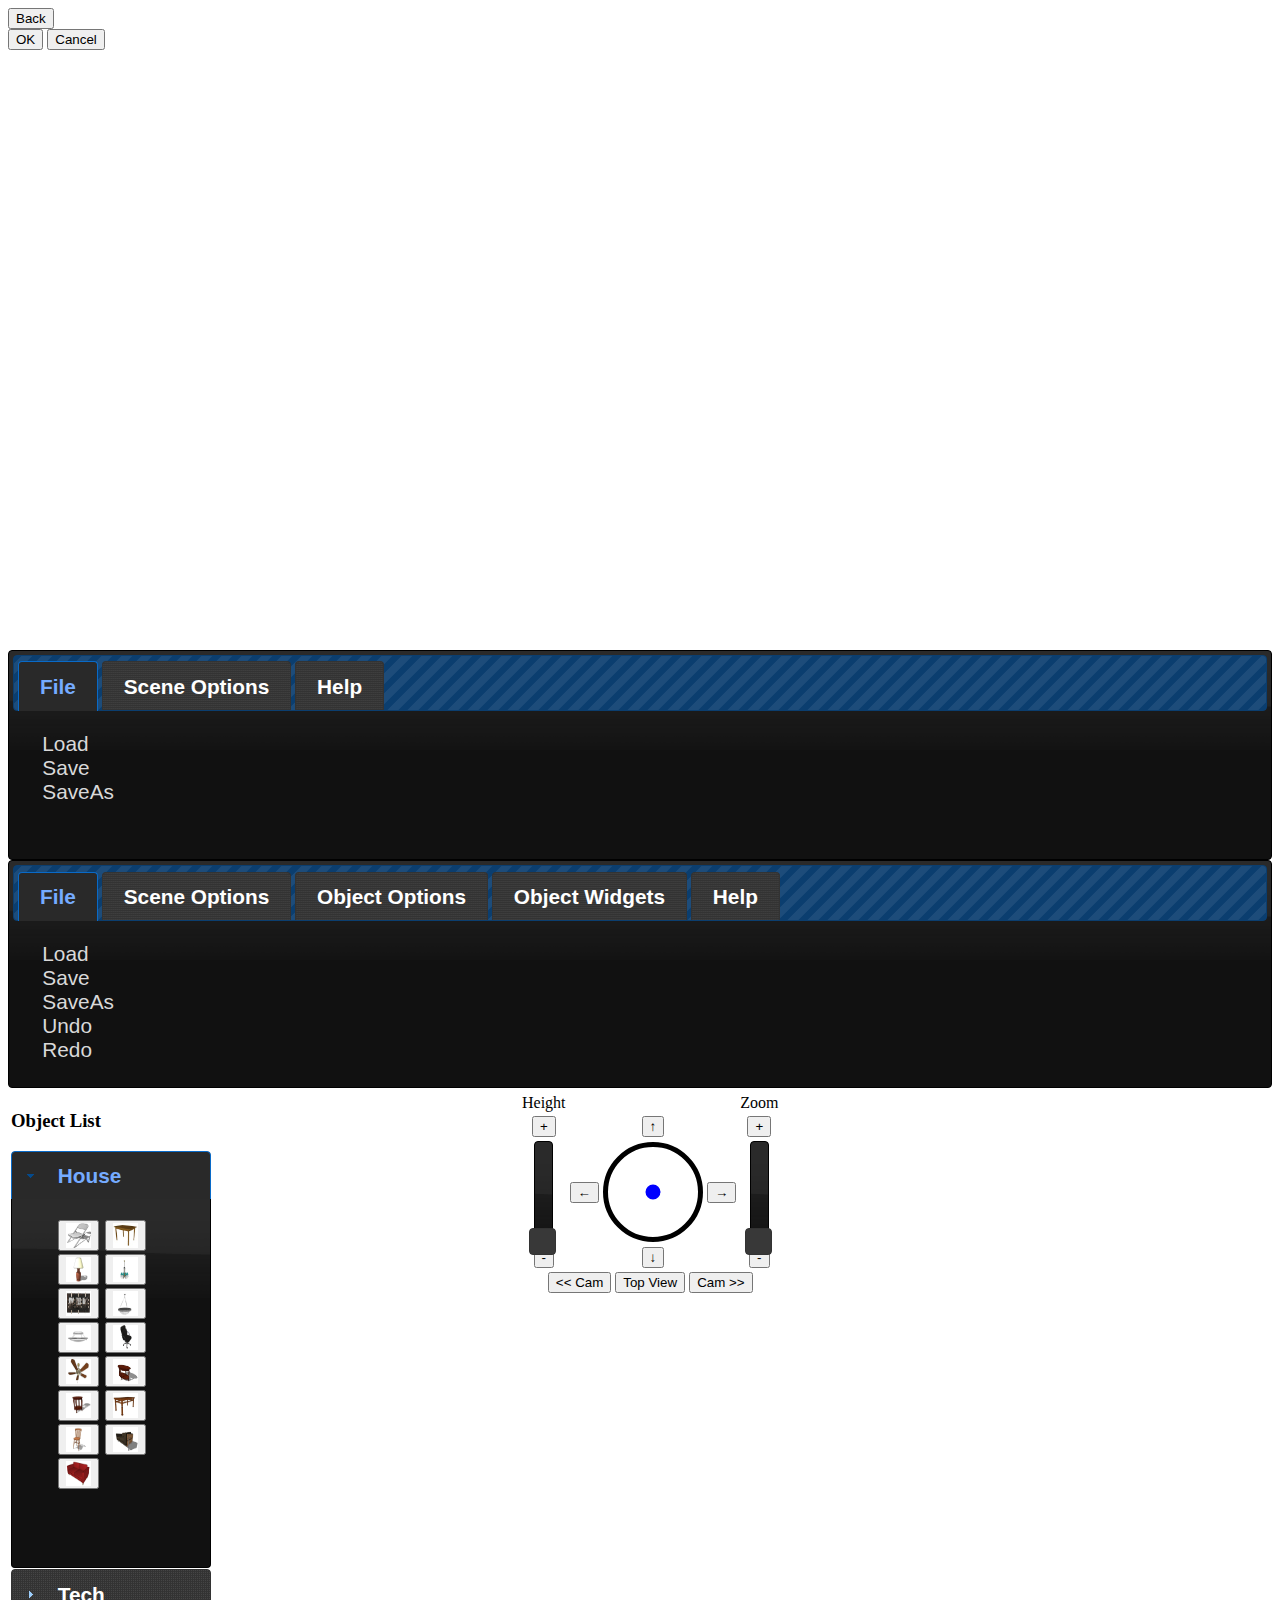
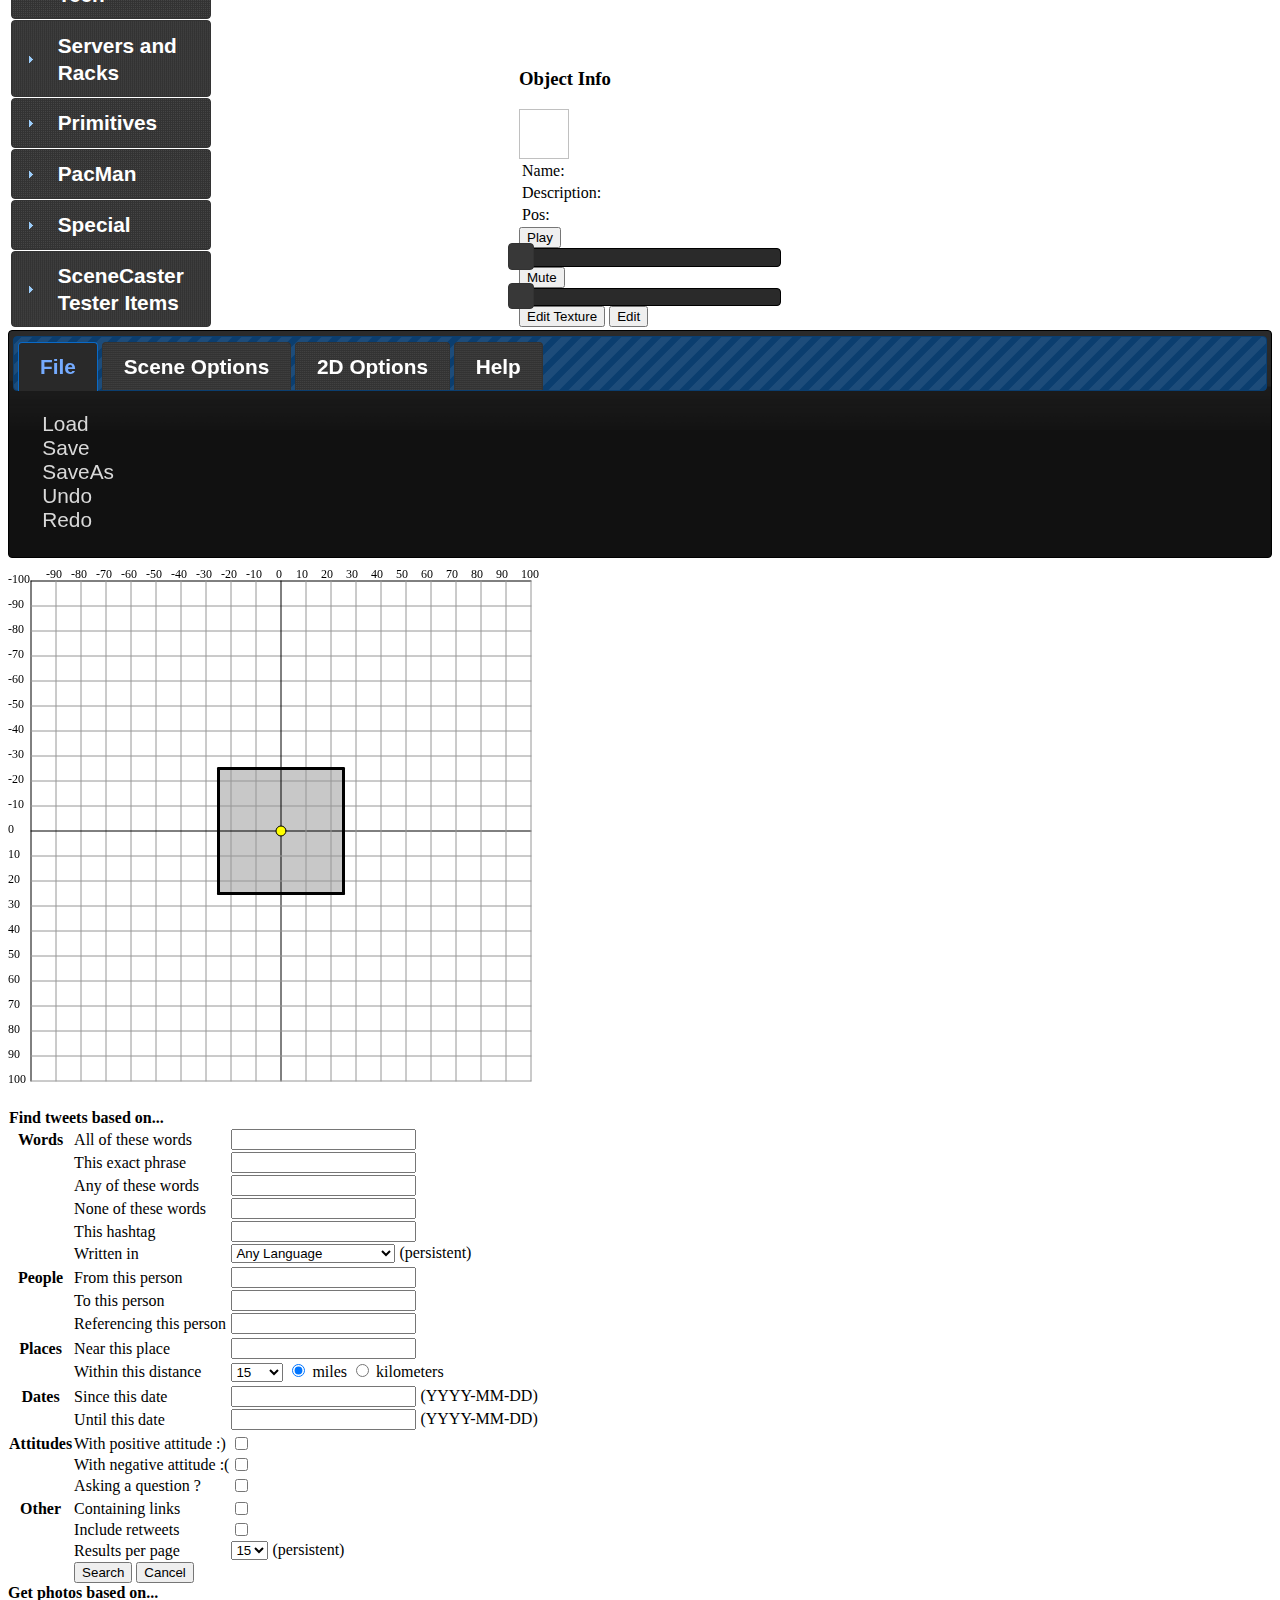
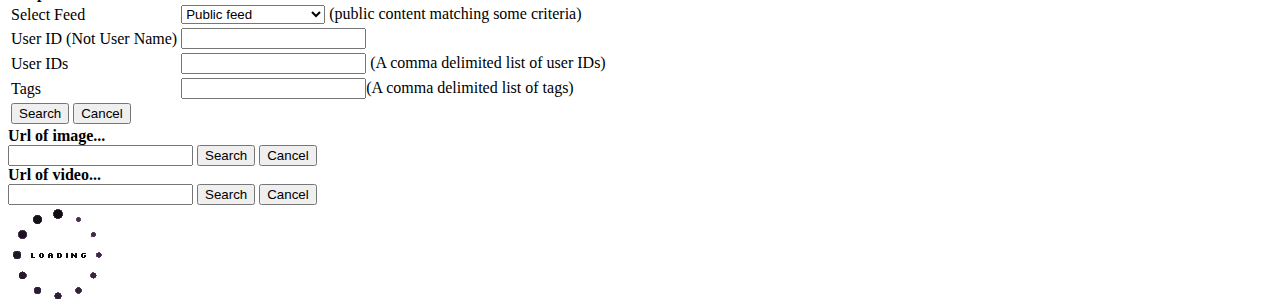
==== commit afded485: "changed init and started light shader" ====
--- a/index.html
+++ b/index.html
@@ -15,14 +15,17 @@
   </head>
   <body>
     <div id="viewerMain">
-      <div id="viewer-buttons"><input type="button" value="Back" onclick="show3d();" /> </div>
+      <div id="viewer-buttons">
+        <input type="button" value="Back" onclick="show3d();" /> 
+        <br/>
+      </div>
       <div id="updateTexture-buttons">
         <input type="button" value="OK" onclick="updateTexturesInScene();" /> 
         <input type="button" value="Cancel" onclick="show3d();" /> 
+        <br/>
       </div>
       <canvas id="objectViewer" width="800" height="600"></canvas>
-      <div id="object-textures">
-      </div>
+      <div id="object-textures"></div>
     </div>
     <div id="mainImages">
       <div id="tool-tabs">
@@ -170,41 +173,41 @@
               <div>
                 <h3><a href="#">House</a></h3>
                 <div>        
-                  <button onclick="createObject(CHAIR_PATH, 'object', 'floor', false, [0.08, 0.08, 0.08], 'Modern Chair', 'Stuff', 'images/sidebar/chair.jpg')"><img src="images/sidebar/chair.jpg" width="25px" height="25px"/></button>
-                  <button onclick="createObject(TABLE_PATH, 'object', 'floor', true, [0.25, 0.25, 0.25], 'Table', 'Stuff', 'images/sidebar/table.jpg')"><img src="images/sidebar/table.jpg" width="25px" height="25px"/></button>
-                  <button onclick="createObject(LAMP_PATH, 'object', 'object', false, [0.1, 0.1, 0.1])"><img src="images/sidebar/lamp.jpg" width="25px" height="25px"/></button> 
-                  <button onclick="createObject(CEILINGLAMP_PATH, 'object', 'ceiling', false, [0.08, 0.08, 0.08])"><img src="images/sidebar/ceilinglamp.jpg" width="25px" height="25px"/></button> 
-                  <button onclick="createObject(PICTURE_PATH, 'object', 'wall', false, [0.06, 0.06, 0.06])"><img src="images/sidebar/picture.jpg" width="25px" height="25px"/></button> 
-                  <button onclick="createObject(CEILINGLIGHT_PATH, 'object', 'ceiling', false,[0.05, 0.05, 0.05])"><img src="images/sidebar/ceilinglight.jpg" width="25px" height="25px"/></button>
-                  <button onclick="createObject(CEILINGLIGHT2_PATH, 'object', 'ceiling', false, [0.1, 0.1, 0.1])"><img src="images/sidebar/ceilinglight2.jpg" width="25px" height="25px"/></button>
-                  <button onclick="createObject(COMPCHAIR_PATH, 'object', 'floor', false, [0.007, 0.007, 0.007])"><img src="images/sidebar/compchair.jpg" width="25px" height="25px"/></button>
-                  <button onclick="createObject(CEILINGFAN_PATH, 'object', 'ceiling', false, [0.05, 0.05, 0.05])"><img src="images/sidebar/ceilingfan.jpg" width="25px" height="25px"/></button>
-                  <button onclick="createObject(COFFEETABLE_PATH, 'object', 'floor', true, [0.2, 0.2, 0.2])"><img src="images/sidebar/coffeetable.jpg" width="25px" height="25px"/></button>
-                  <button onclick="createObject(SIDETABLE_PATH, 'object', 'floor', true, [0.1, 0.1, 0.1])"><img src="images/sidebar/sidetable.jpg" width="25px" height="25px"/></button>
-                  <button onclick="createObject(TABLE2_PATH, 'object', 'floor', true, [0.03, 0.03, 0.03])"><img src="images/sidebar/woodtable.jpg" width="25px" height="25px"/></button>
-                  <button onclick="createObject(CHAIR2_PATH, 'object', 'floor', false, [6, 6, 6])"><img src="images/sidebar/woodchair.jpg" width="25px" height="25px"/></button>      
-                  <button onclick="createObject(SOFA_PATH, 'object', 'floor', false, [0.007, 0.007, 0.007])"><img src="images/sidebar/sofa.jpg" width="25px" height="25px"/></button>      
-                  <button onclick="createObject(SOFA2_PATH, 'object', 'floor', false, [0.15, 0.15, 0.15])"><img src="images/sidebar/sofa2.jpg" width="25px" height="25px"/></button>                     
+                  <button onclick="createObject(CHAIR_PATH, 'object', 'floor', false, 'Name', 'Description', 'images/sidebar/chair.jpg', false, false, [0.08, 0.08, 0.08])"><img src="images/sidebar/chair.jpg" width="25px" height="25px"/></button>
+                  <button onclick="createObject(TABLE_PATH, 'object', 'floor', true, 'Name', 'Description', 'images/sidebar/table.jpg', false, false, [0.25, 0.25, 0.25])"><img src="images/sidebar/table.jpg" width="25px" height="25px"/></button>
+                  <button onclick="createObject(LAMP_PATH, 'object', 'object', false, 'Name', 'Description', 'images/sidebar/lamp.jpg', false, true, [0.1, 0.1, 0.1])"><img src="images/sidebar/lamp.jpg" width="25px" height="25px"/></button> 
+                  <button onclick="createObject(CEILINGLAMP_PATH, 'object', 'ceiling', false, 'Name', 'Description', 'images/sidebar/ceilinglamp.jpg', false, true, [0.08, 0.08, 0.08])"><img src="images/sidebar/ceilinglamp.jpg" width="25px" height="25px"/></button> 
+                  <button onclick="createObject(PICTURE_PATH, 'object', 'wall', false,  'Name', 'Description', 'images/sidebar/picture.jpg', false, false, [0.06, 0.06, 0.06])"><img src="images/sidebar/picture.jpg" width="25px" height="25px"/></button> 
+                  <button onclick="createObject(CEILINGLIGHT_PATH, 'object', 'ceiling', false, 'Name', 'Description', 'images/sidebar/ceilinglight.jpg', false, true, [0.05, 0.05, 0.05])"><img src="images/sidebar/ceilinglight.jpg" width="25px" height="25px"/></button>
+                  <button onclick="createObject(CEILINGLIGHT2_PATH, 'object', 'ceiling', false, 'Name', 'Description', 'images/sidebar/ceilinglight2.jpg', false, true, [0.1, 0.1, 0.1])"><img src="images/sidebar/ceilinglight2.jpg" width="25px" height="25px"/></button>
+                  <button onclick="createObject(COMPCHAIR_PATH, 'object', 'floor', false, 'Name', 'Description', 'images/sidebar/compchair.jpg', false, false, [0.007, 0.007, 0.007])"><img src="images/sidebar/compchair.jpg" width="25px" height="25px"/></button>
+                  <button onclick="createObject(CEILINGFAN_PATH, 'object', 'ceiling', false, 'Name', 'Description', 'images/sidebar/ceilingfan.jpg', false, false, [0.05, 0.05, 0.05])"><img src="images/sidebar/ceilingfan.jpg" width="25px" height="25px"/></button>
+                  <button onclick="createObject(COFFEETABLE_PATH, 'object', 'floor', true, 'Name', 'Description', 'images/sidebar/coffeetable.jpg', false, false, [0.2, 0.2, 0.2])"><img src="images/sidebar/coffeetable.jpg" width="25px" height="25px"/></button>
+                  <button onclick="createObject(SIDETABLE_PATH, 'object', 'floor', true, 'Name', 'Description', 'images/sidebar/sidetable.jpg', false, false, [0.1, 0.1, 0.1])"><img src="images/sidebar/sidetable.jpg" width="25px" height="25px"/></button>
+                  <button onclick="createObject(TABLE2_PATH, 'object', 'floor', true,  'Name', 'Description', 'images/sidebar/woodtable.jpg', false, false, [0.03, 0.03, 0.03])"><img src="images/sidebar/woodtable.jpg" width="25px" height="25px"/></button>
+                  <button onclick="createObject(CHAIR2_PATH, 'object', 'floor', false, 'Name', 'Description', 'images/sidebar/woodchair.jpg', false, false, [6, 6, 6])"><img src="images/sidebar/woodchair.jpg" width="25px" height="25px"/></button>      
+                  <button onclick="createObject(SOFA_PATH, 'object', 'floor', false, 'Name', 'Description', 'images/sidebar/sofa.jpg', false, false, [0.007, 0.007, 0.007])"><img src="images/sidebar/sofa.jpg" width="25px" height="25px"/></button>      
+                  <button onclick="createObject(SOFA2_PATH, 'object', 'floor', false, 'Name', 'Description', 'images/sidebar/sofa2.jpg', false, false, [0.15, 0.15, 0.15])"><img src="images/sidebar/sofa2.jpg" width="25px" height="25px"/></button>                     
                 </div>
               </div>
               <div>
                 <h3><a href="#">Tech</a></h3>
                 <div>
-                  <button onclick="createObject(LEXMARKPRINTER_PATH, 'object', 'object', false, [0.01, 0.01, 0.01])"><img src="images/sidebar/printer.jpg" width="25px" height="25px"/></button>
-                  <button onclick="createObject(ALIENWAREPC_PATH, 'object', 'object', false, [0.1, 0.1, 0.1])"><img src="images/sidebar/pc.jpg" width="25px" height="25px"/></button>
-                  <button onclick="createObject(APLLEMACPRO_PATH, 'object', 'object', false, [0.005, 0.005, 0.005])"><img src="images/sidebar/mac.jpg" width="25px" height="25px"/></button>
-                  <button onclick="createObject(HPMONITOR_PATH, 'object', 'object', false, [0.2, 0.2, 0.2])"><img src="images/sidebar/monitor.jpg" width="25px" height="25px"/></button>
+                  <button onclick="createObject(LEXMARKPRINTER_PATH, 'object', 'object', false, 'Name', 'Description', 'images/sidebar/printer.jpg', false, false, [0.01, 0.01, 0.01])"><img src="images/sidebar/printer.jpg" width="25px" height="25px"/></button>
+                  <button onclick="createObject(ALIENWAREPC_PATH, 'object', 'object', false, 'Name', 'Description', 'images/sidebar/pc.jpg', false, false, [0.1, 0.1, 0.1])"><img src="images/sidebar/pc.jpg" width="25px" height="25px"/></button>
+                  <button onclick="createObject(APLLEMACPRO_PATH, 'object', 'object', false, 'Name', 'Description', 'images/sidebar/sidebar.jpg', false, false, [0.005, 0.005, 0.005])"><img src="images/sidebar/mac.jpg" width="25px" height="25px"/></button>
+                  <button onclick="createObject(HPMONITOR_PATH, 'object', 'object', false, 'Name', 'Description', 'images/sidebar/monitor.jpg', false, false, [0.2, 0.2, 0.2])"><img src="images/sidebar/monitor.jpg" width="25px" height="25px"/></button>
                 </div>
               </div>
               <div>
                 <h3><a href="#">Servers and Racks</a></h3>
                 <div>
-                  <button onclick="createObject(SERVERRACK_PATH, 'object', 'floor', false, [0.1, 0.1, 0.1])"><img src="images/sidebar/APC3100.jpg" width="25px" height="25px"/></button>
-                  <button onclick="createObject(SERVERRACK2_PATH, 'object', 'floor', false, [0.1, 0.1, 0.1])"><img src="images/sidebar/ServerRackwithKeypad.jpg" width="25px" height="25px"/></button>
-                  <button onclick="createObject(SERVERRACK3_PATH, 'object', 'floor', false, [0.1, 0.1, 0.1])"><img src="images/sidebar/panduitCS1.jpg" width="25px" height="25px"/></button>
-                  <button onclick="createObject(RACKMOUNTSERVER2_PATH, 'object', 'floor', false, [0.1, 0.1, 0.1])"><img src="images/sidebar/barracuda350.jpg" width="25px" height="25px"/></button>
-                  <button onclick="createObject(RACKMOUNTSERVER3_PATH, 'object', 'floor', false, [0.1, 0.1, 0.1])"><img src="images/sidebar/RackMountServer-1U.jpg" width="25px" height="25px"/></button>
-                  <button onclick="createObject(RACKMOUNTSERVER_PATH, 'object', 'floor', false, [0.1, 0.1, 0.1])"><img src="images/sidebar/RackMountServer-2U.jpg" width="25px" height="25px"/></button>
+                  <button onclick="createObject(SERVERRACK_PATH, 'object', 'floor', false, 'Name', 'Description', 'images/sidebar/APC3100.jpg', false, false, [0.1, 0.1, 0.1])"><img src="images/sidebar/APC3100.jpg" width="25px" height="25px"/></button>
+                  <button onclick="createObject(SERVERRACK2_PATH, 'object', 'floor', false, 'Name', 'Description', 'images/sidebar/ServerRackwithKeypad.jpg', false, false, [0.1, 0.1, 0.1])"><img src="images/sidebar/ServerRackwithKeypad.jpg" width="25px" height="25px"/></button>
+                  <button onclick="createObject(SERVERRACK3_PATH, 'object', 'floor', false, 'Name', 'Description', 'images/sidebar/panduitCS1.jpg', false, false, [0.1, 0.1, 0.1])"><img src="images/sidebar/panduitCS1.jpg" width="25px" height="25px"/></button>
+                  <button onclick="createObject(RACKMOUNTSERVER2_PATH, 'object', 'floor', false, 'Name', 'Description', 'images/sidebar/barracuda350.jpg', false, false, [0.1, 0.1, 0.1])"><img src="images/sidebar/barracuda350.jpg" width="25px" height="25px"/></button>
+                  <button onclick="createObject(RACKMOUNTSERVER3_PATH, 'object', 'floor', false, 'Name', 'Description', 'images/sidebar/RackMountServer-1U.jpg', false, false, [0.1, 0.1, 0.1])"><img src="images/sidebar/RackMountServer-1U.jpg" width="25px" height="25px"/></button>
+                  <button onclick="createObject(RACKMOUNTSERVER_PATH, 'object', 'floor', false, 'Name', 'Description', 'images/sidebar/RackMountServer-2U.jpg', false, false, [0.1, 0.1, 0.1])"><img src="images/sidebar/RackMountServer-2U.jpg" width="25px" height="25px"/></button>
                 </div>
               </div>
               <div>
@@ -218,13 +221,13 @@
               <div>
                 <h3><a href="#">PacMan</a></h3>
                 <div>
-                  <button onclick="createObject(PACMAN_PATH, 'object', 'floor', false, [0.005, 0.005, 0.005])"><img src="images/sidebar/pacman.jpg" width="25px" height="25px"/></button>
-                  <button onclick="createObject(REDGHOST_PATH, 'object', 'floor', false, [5, 5, 5])"><img src="images/sidebar/redghost.jpg" width="25px" height="25px"/></button> 
-                  <button onclick="createObject(BLUEGHOST_PATH, 'object', 'floor', false, [5, 5, 5])"><img src="images/sidebar/blueghost.jpg" width="25px" height="25px"/></button>
-                  <button onclick="createObject(ORANGEGHOST_PATH, 'object', 'floor', false, [5, 5, 5])"><img src="images/sidebar/orangeghost.jpg" width="25px" height="25px"/></button> 
-                  <button onclick="createObject(PINKGHOST_PATH, 'object', 'floor', false, [5, 5, 5])"><img src="images/sidebar/pinkghost.jpg" width="25px" height="25px"/></button>
-                  <button onclick="createObject(PACMANBALL_PATH, 'object', 'floor', false, [0.04, 0.04, 0.04])"><img src="images/sidebar/bigball.jpg" width="25px" height="25px"/></button> 
-                  <button onclick="createObject(PACMANBALL_PATH, 'object', 'floor', false, [0.02, 0.02, 0.02])"><img src="images/sidebar/smallball.jpg" width="25px" height="25px"/></button> 
+                  <button onclick="createObject(PACMAN_PATH, 'object', 'floor', false, 'Name', 'Description', 'images/sidebar/pacman.jpg', false, false, [0.005, 0.005, 0.005])"><img src="images/sidebar/pacman.jpg" width="25px" height="25px"/></button>
+                  <button onclick="createObject(REDGHOST_PATH, 'object', 'floor', false, 'Name', 'Description', 'images/sidebar/redghost.jpg', false, false, [5, 5, 5])"><img src="images/sidebar/redghost.jpg" width="25px" height="25px"/></button> 
+                  <button onclick="createObject(BLUEGHOST_PATH, 'object', 'floor', false, 'Name', 'Description', 'images/sidebar/blueghost.jpg', false, false, [5, 5, 5])"><img src="images/sidebar/blueghost.jpg" width="25px" height="25px"/></button>
+                  <button onclick="createObject(ORANGEGHOST_PATH, 'object', 'floor', false, 'Name', 'Description', 'images/sidebar/orangeghost.jpg', false, false, [5, 5, 5])"><img src="images/sidebar/orangeghost.jpg" width="25px" height="25px"/></button> 
+                  <button onclick="createObject(PINKGHOST_PATH, 'object', 'floor', false, 'Name', 'Description', 'images/sidebar/pinkghost.jpg', false, false, [5, 5, 5])"><img src="images/sidebar/pinkghost.jpg" width="25px" height="25px"/></button>
+                  <button onclick="createObject(PACMANBALL_PATH, 'object', 'floor', false, 'Name', 'Description', 'images/sidebar/bigball.jpg', false, false, [0.04, 0.04, 0.04])"><img src="images/sidebar/bigball.jpg" width="25px" height="25px"/></button> 
+                  <button onclick="createObject(PACMANBALL_PATH, 'object', 'floor', false, 'Name', 'Description', 'images/sidebar/smallball.jpg', false, false, [0.02, 0.02, 0.02])"><img src="images/sidebar/smallball.jpg" width="25px" height="25px"/></button> 
                 </div>
               </div>
               <div>
@@ -241,16 +244,16 @@
               <div>
                 <h3><a href="#">SceneCaster Tester Items</a></h3>
                 <div>
-                  <button onclick="createObject(SC1_PATH, 'object', 'floor', false,[0.2, 0.2, 0.2])">810</button> 			
-                  <button onclick="createObject(SC2_PATH, 'object', 'floor', false,[0.2, 0.2, 0.2])">868</button> 	
-                  <button onclick="createObject(SC3_PATH, 'object', 'floor', false,[0.2, 0.2, 0.2])">k-108-3</button> 	
-                  <button onclick="createObject(SC4_PATH, 'object', 'floor', false,[0.2, 0.2, 0.2])">k-110-3</button> 	
-                  <button onclick="createObject(SC5_PATH, 'object', 'floor', false,[0.2, 0.2, 0.2])">k-839</button> 	
-                  <button onclick="createObject(SC6_PATH, 'object', 'floor', false,[0.2, 0.2, 0.2])">k-1454</button> 	
-                  <button onclick="createObject(SC7_PATH, 'object', 'floor', false,[0.2, 0.2, 0.2])">k-2200</button> 	
-                  <button onclick="createObject(SC8_PATH, 'object', 'floor', false,[0.2, 0.2, 0.2])">k-2314</button> 	
-                  <button onclick="createObject(SC9_PATH, 'object', 'floor', false,[0.2, 0.2, 0.2])">k-2605</button> 	
-                  <button onclick="createObject(SC10_PATH, 'object', 'floor', false,[0.02, 0.02, 0.02])">k-15136</button> 	
+                  <button onclick="createObject(SC1_PATH, 'object', 'floor', false, 'Name', 'Description', 'images/none.jpg', false, false,[0.2, 0.2, 0.2])">810</button> 			
+                  <button onclick="createObject(SC2_PATH, 'object', 'floor', false, 'Name', 'Description', 'images/none.jpg', false, false,[0.2, 0.2, 0.2])">868</button> 	
+                  <button onclick="createObject(SC3_PATH, 'object', 'floor', false, 'Name', 'Description', 'images/none.jpg', false, false,[0.2, 0.2, 0.2])">k-108-3</button> 	
+                  <button onclick="createObject(SC4_PATH, 'object', 'floor', false, 'Name', 'Description', 'images/none.jpg', false, false,[0.2, 0.2, 0.2])">k-110-3</button> 	
+                  <button onclick="createObject(SC5_PATH, 'object', 'floor', false, 'Name', 'Description', 'images/none.jpg', false, false,[0.2, 0.2, 0.2])">k-839</button> 	
+                  <button onclick="createObject(SC6_PATH, 'object', 'floor', false, 'Name', 'Description', 'images/none.jpg', false, false,[0.2, 0.2, 0.2])">k-1454</button> 	
+                  <button onclick="createObject(SC7_PATH, 'object', 'floor', false, 'Name', 'Description', 'images/none.jpg', false, false,[0.2, 0.2, 0.2])">k-2200</button> 	
+                  <button onclick="createObject(SC8_PATH, 'object', 'floor', false, 'Name', 'Description', 'images/none.jpg', false, false,[0.2, 0.2, 0.2])">k-2314</button> 	
+                  <button onclick="createObject(SC9_PATH, 'object', 'floor', false, 'Name', 'Description', 'images/none.jpg', false, false,[0.2, 0.2, 0.2])">k-2605</button> 	
+                  <button onclick="createObject(SC10_PATH, 'object', 'floor', false, 'Name', 'Description', 'images/none.jpg', false, false,[0.02, 0.02, 0.02])">k-15136</button> 	
                 </div>
               </div>
             </div>
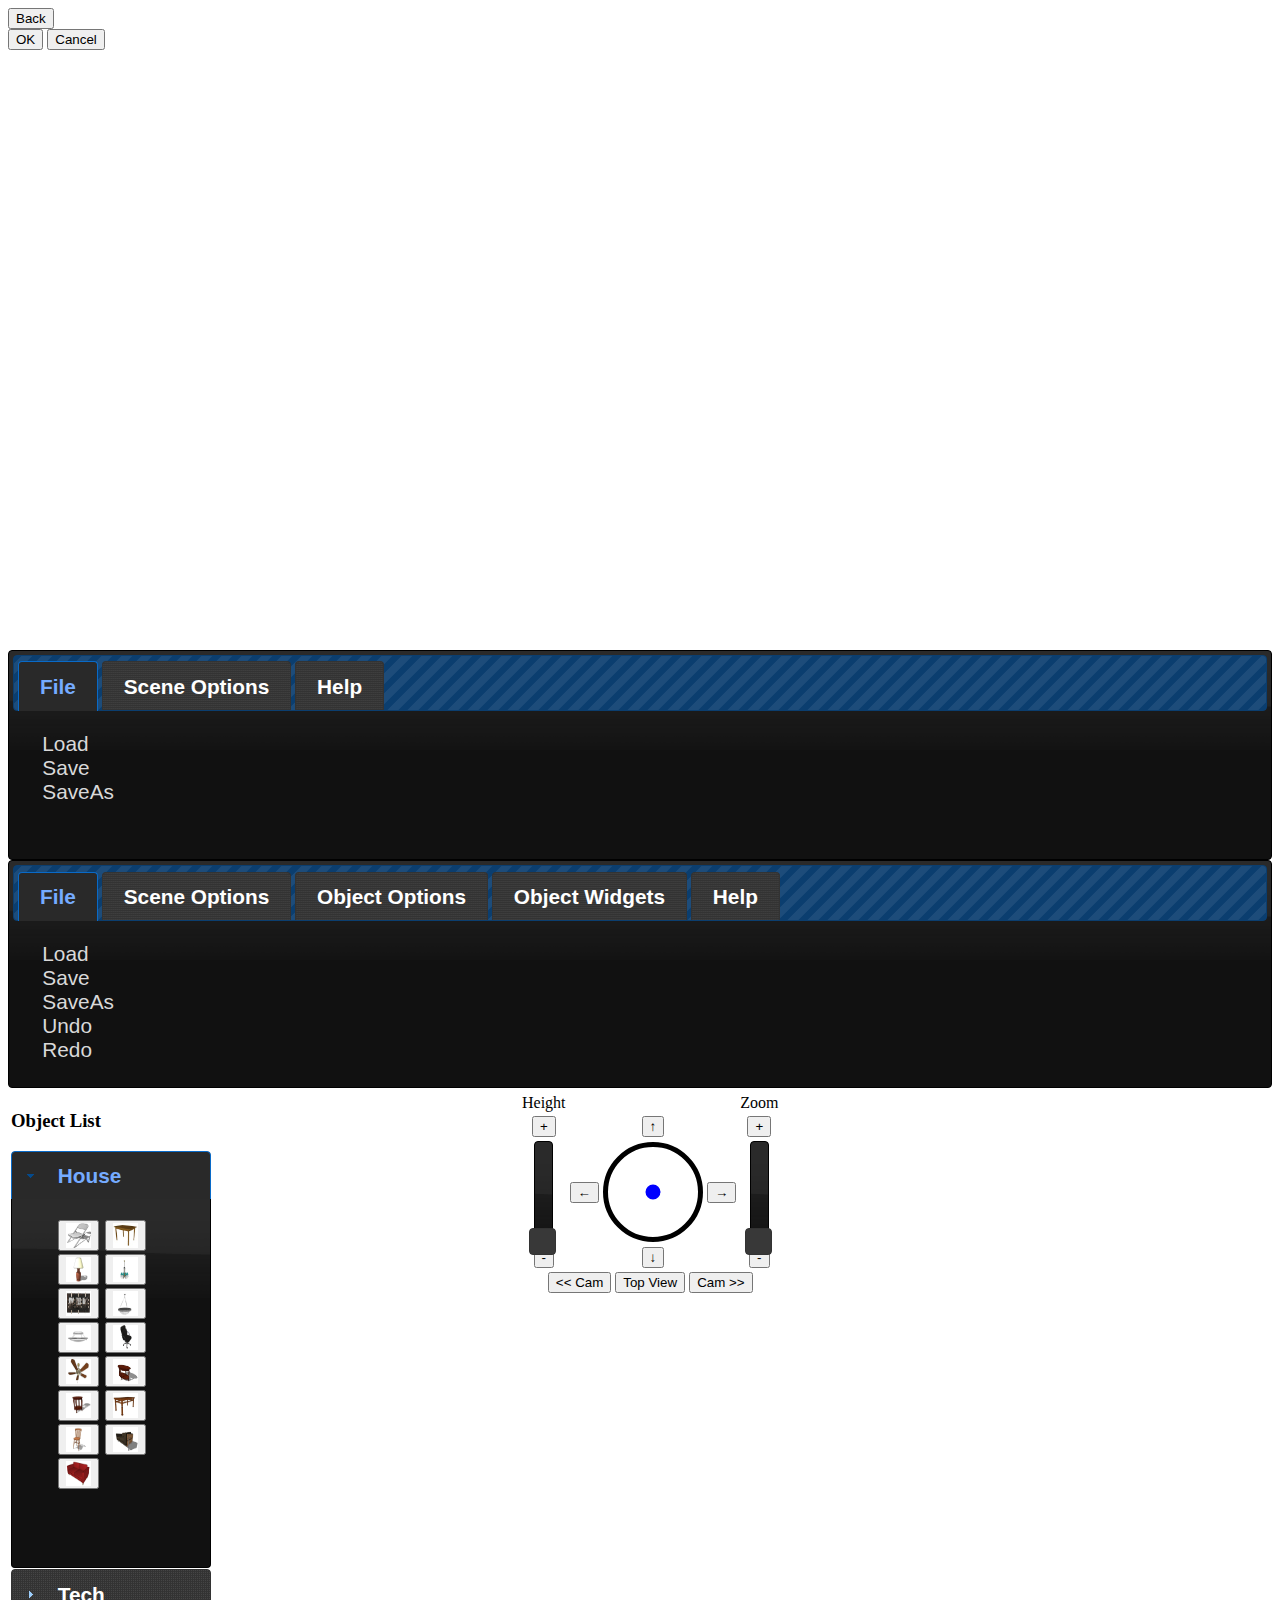
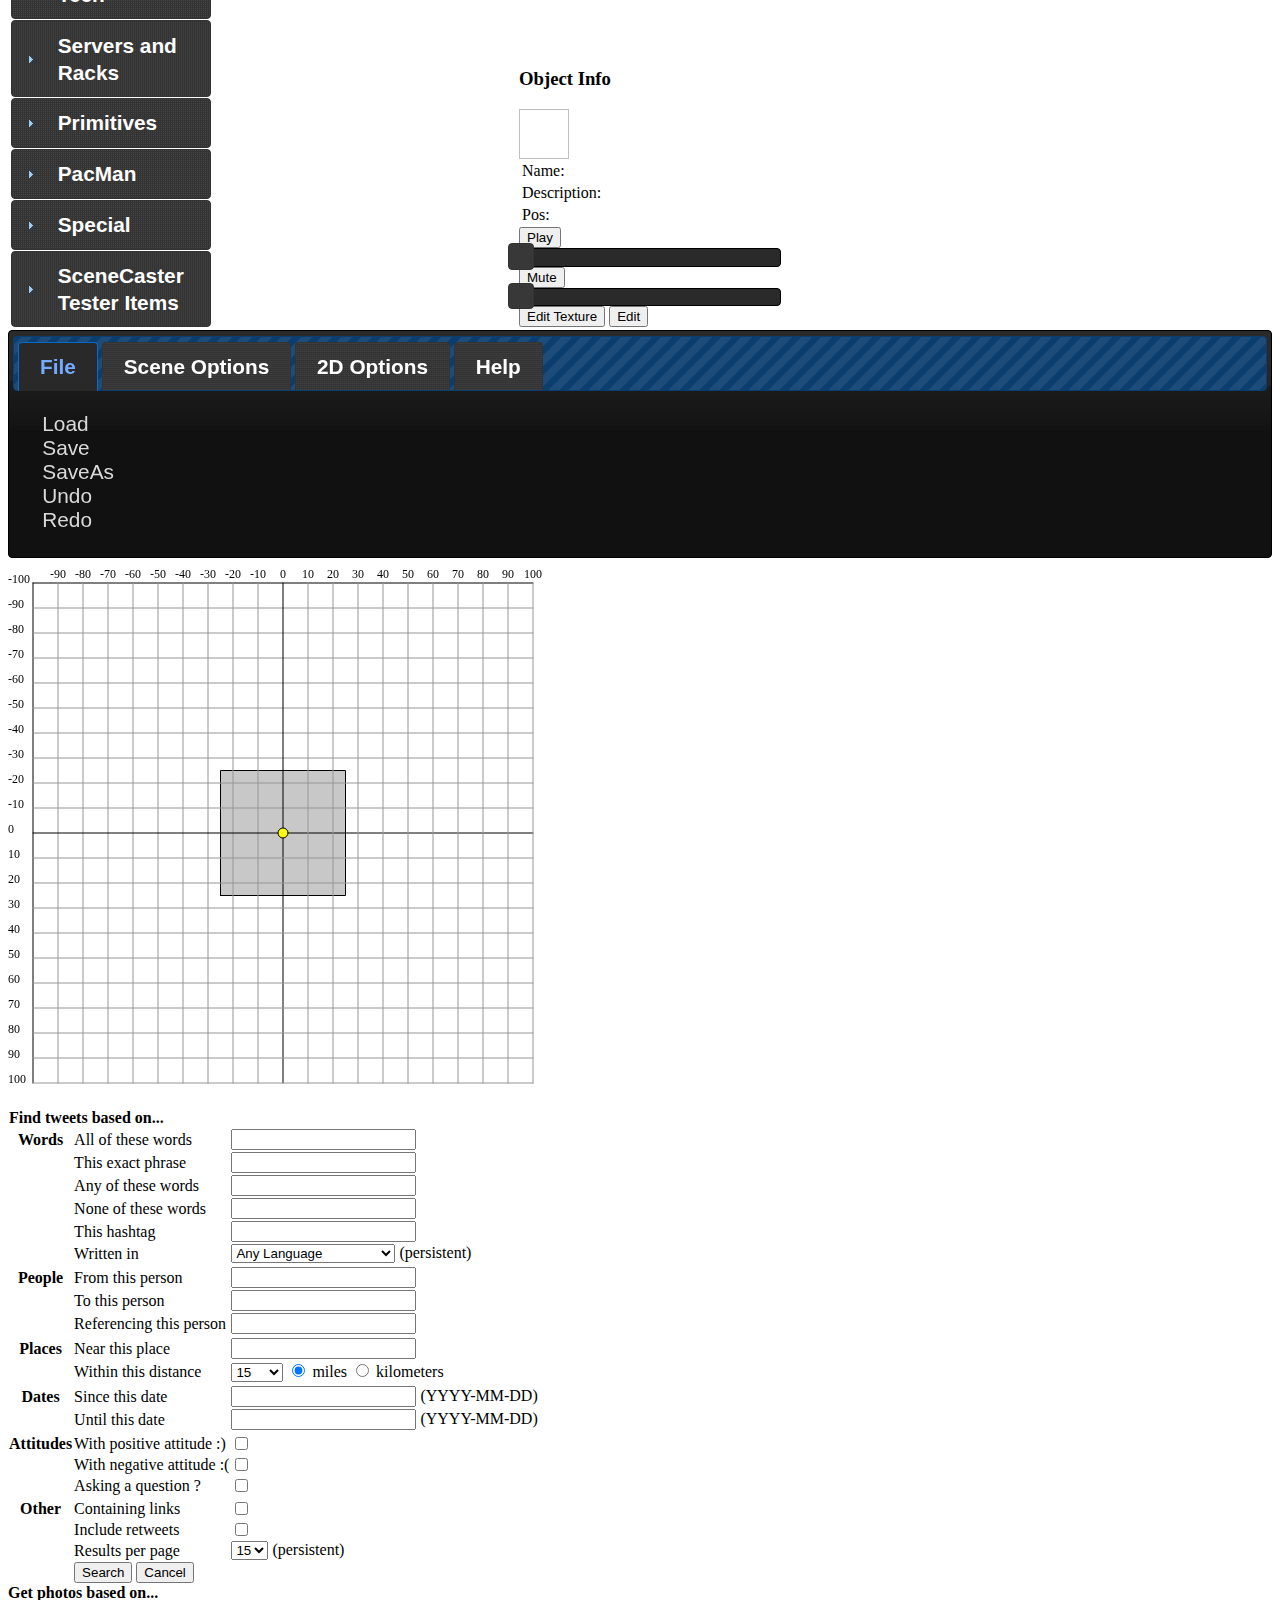
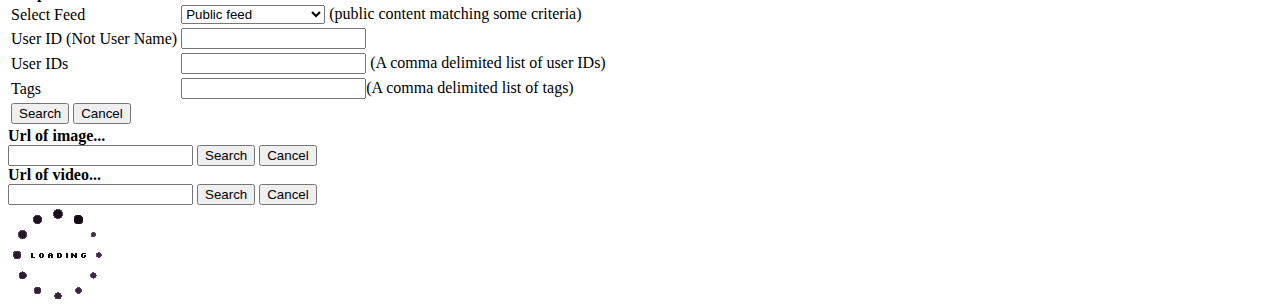
==== commit 2443b4d7: "fixing 2d" ====
--- a/index.html
+++ b/index.html
@@ -499,6 +499,7 @@
       <input type="hidden" id="pressed" value="0">
       <input type="hidden" id="objects" value="">
       <canvas id="SceneCaster2d" data-processing-sources="js/scenecreator2d.pjs" width="550" height="550"></canvas>
+      <span id="testingg"></span>
       <script>
         scaleEffect();
         rotateEffect();
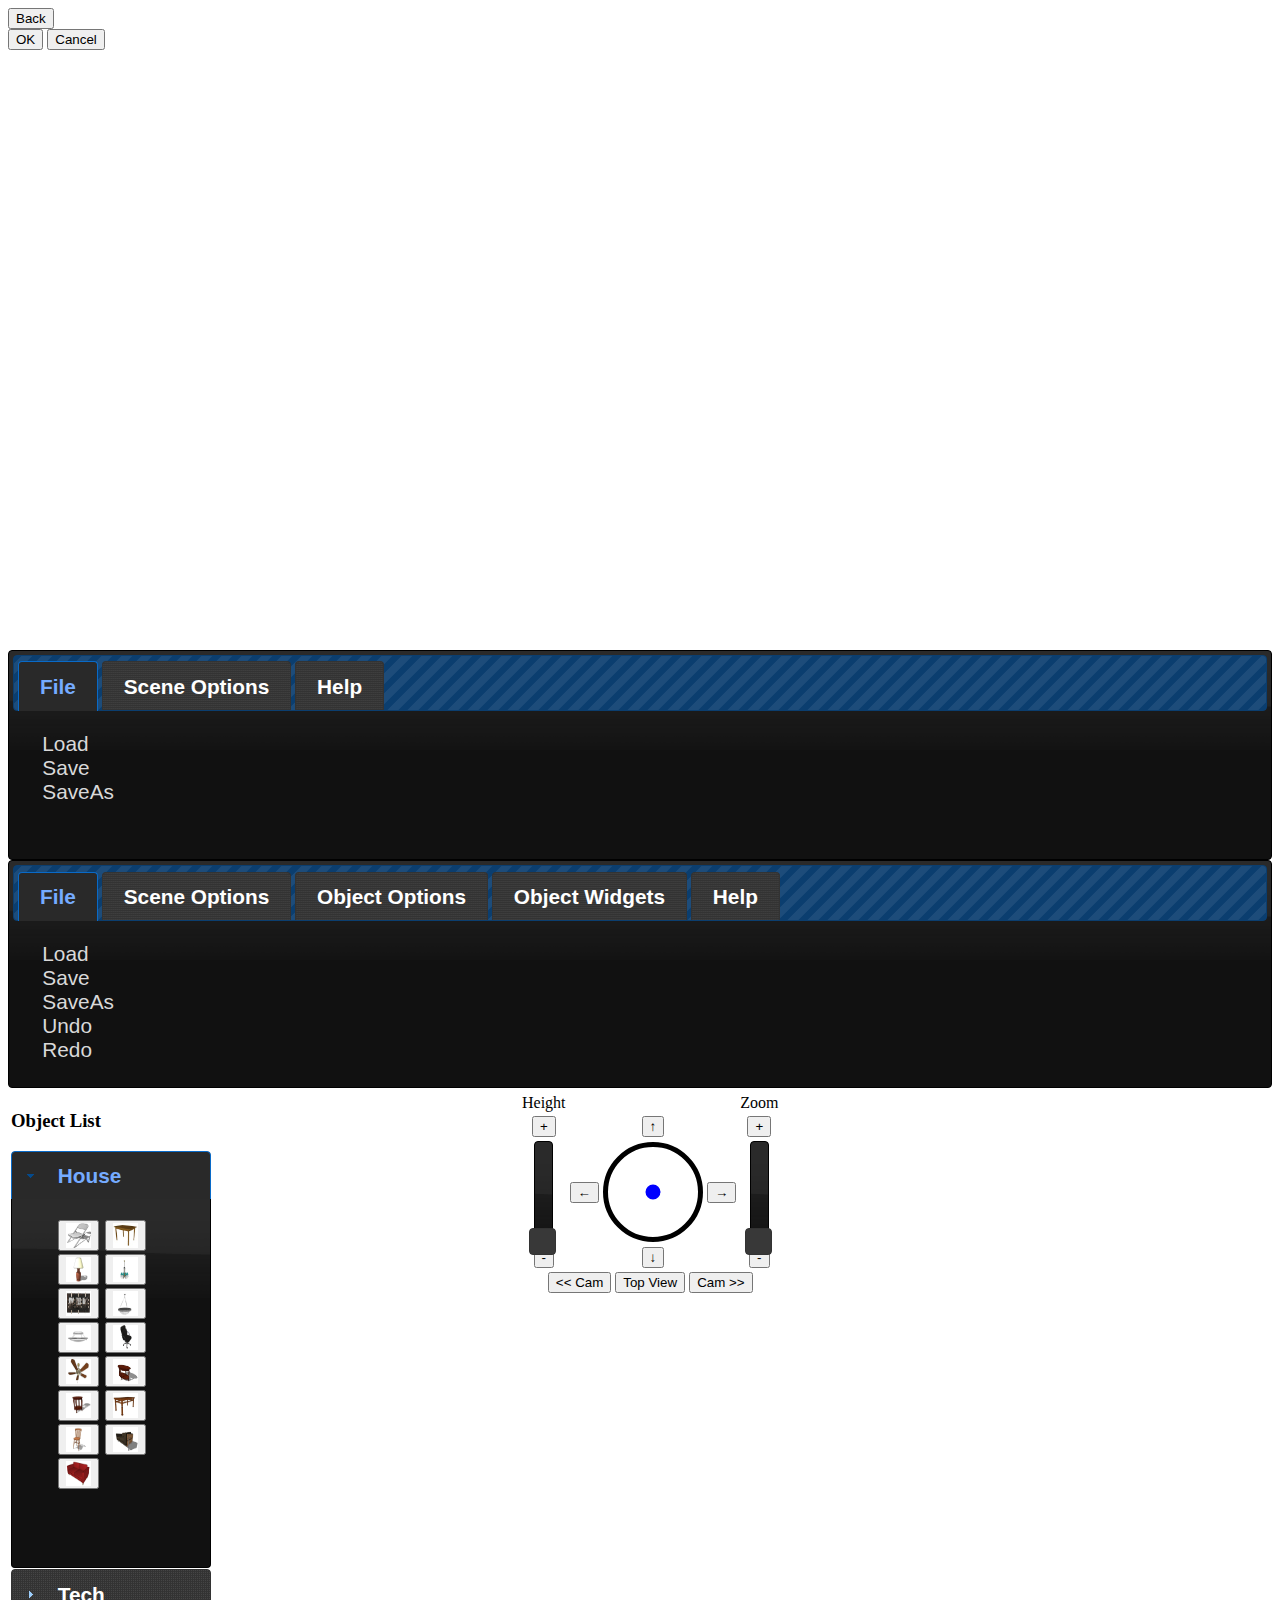
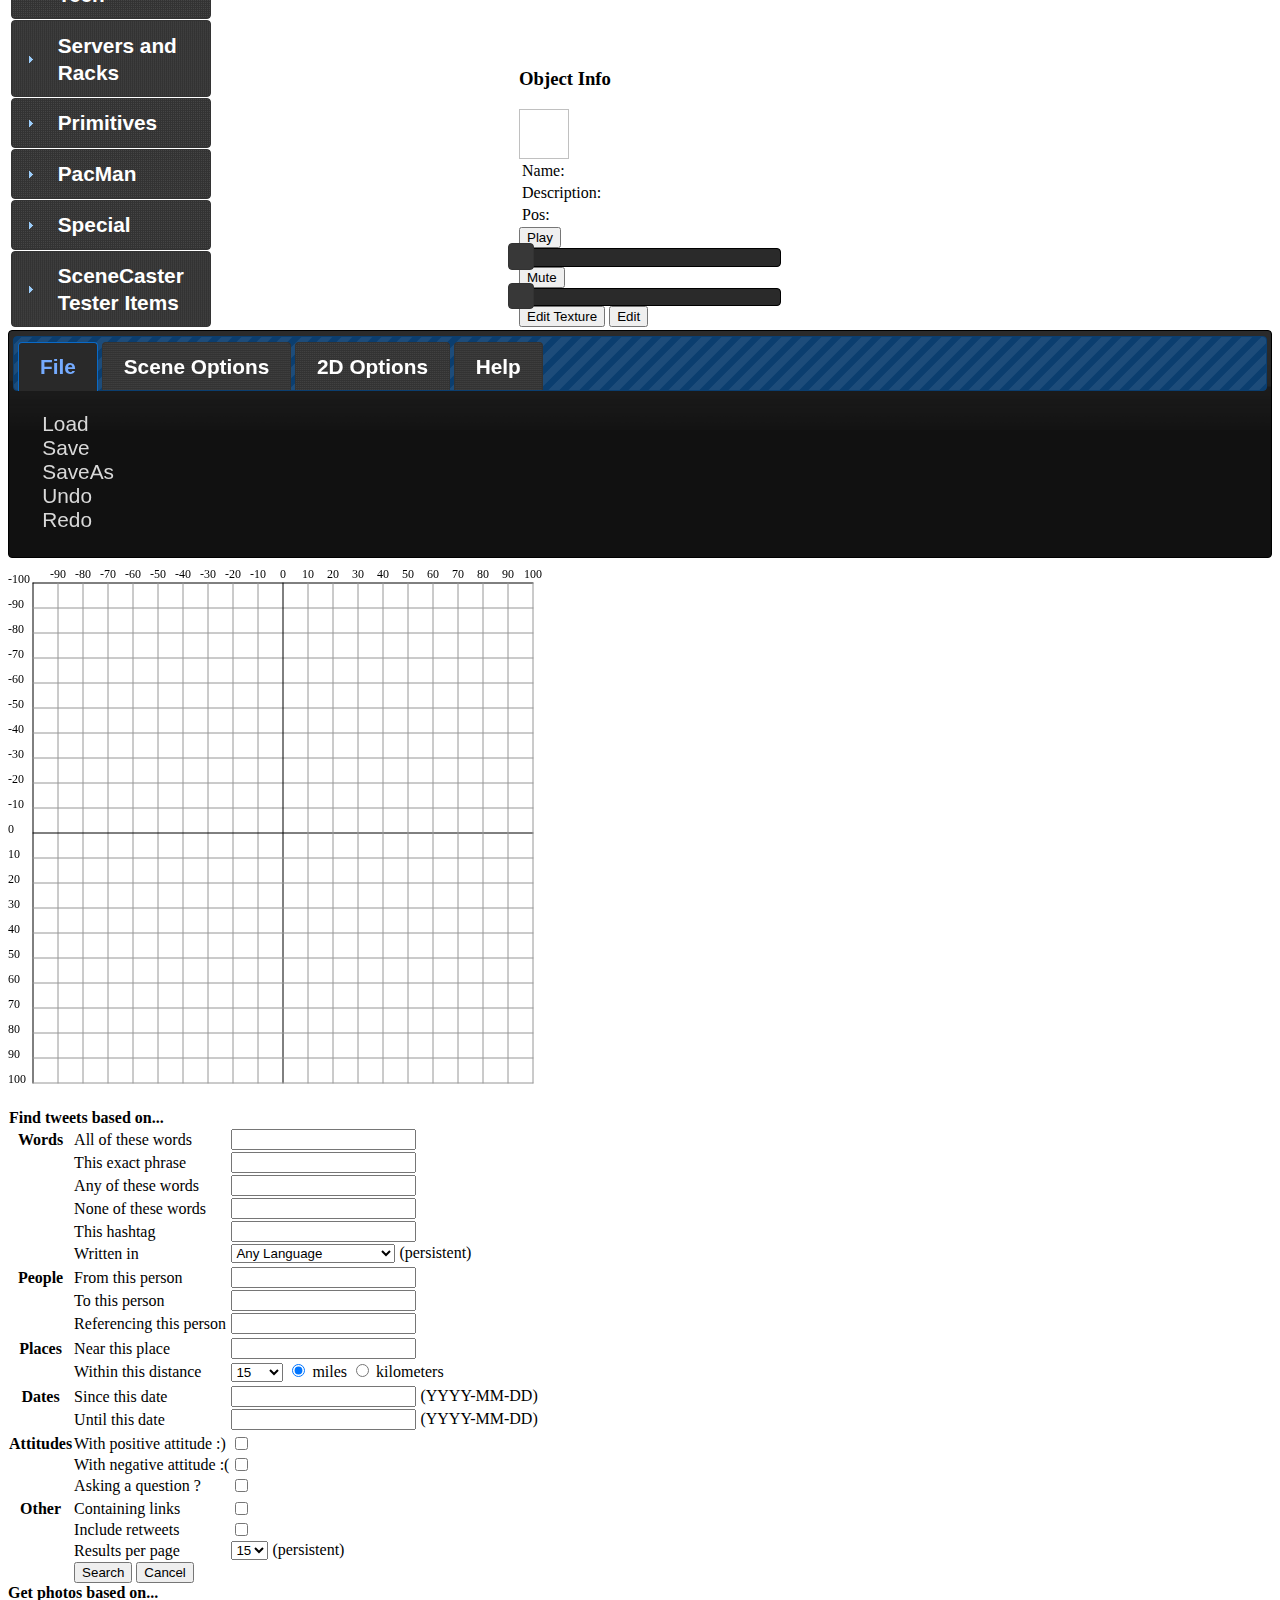
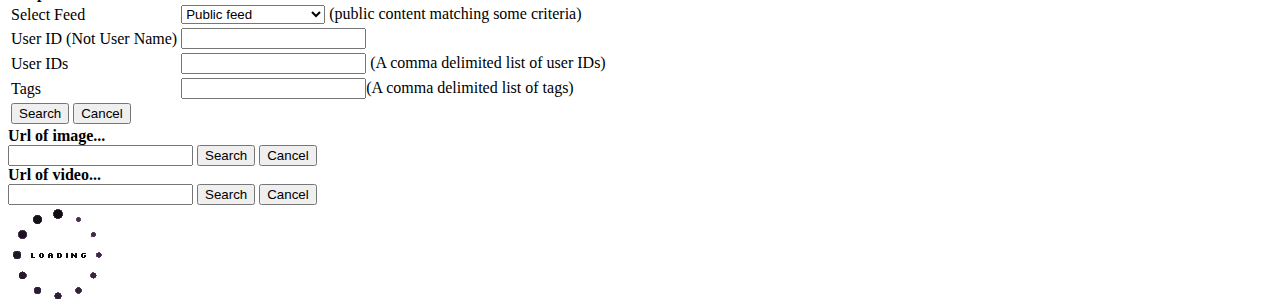
==== commit e4c5fef8: "SceneCreator 2D fixed" ====
--- a/index.html
+++ b/index.html
@@ -68,13 +68,6 @@
           <a style="cursor: pointer" onclick="show2d();">2D</a><br/>
           <a style="cursor: pointer" onclick="showImages();">Veiw Saved Images</a><br/>
           <a style="cursor: pointer" onclick="var img = document.createElement('img'); document.getElementById('mainImages').appendChild(img); img.src = getPNG();">Save Image</a><br/>
-          <table>
-            <tr>
-              <td width="100px"><a>Lighting</a></td>
-              <td width="200px"><div id="lightSlider"></div></td>
-            </tr>
-          </table>  
-          
         </div>
         <div id="ObjectOptions">
           <a style="cursor: pointer" onclick="viewObject();">View Object</a><br/>
@@ -478,35 +471,27 @@
           <a style="cursor: pointer" onclick="load();">Load</a><br/>
           <a style="cursor: pointer" onclick="save();">Save</a><br/>
           <a style="cursor: pointer" onclick="saveAs();">SaveAs</a><br/>
-          <a style="cursor: pointer" onclick="Pressed(9);">Undo</a><br/>
-          <a style="cursor: pointer" onclick="Pressed(10);">Redo</a>
+          <a style="cursor: pointer" onclick="Processing.getInstanceById('SceneCaster2d').undo();">Undo</a><br/>
+          <a style="cursor: pointer" onclick="Processing.getInstanceById('SceneCaster2d').redo();">Redo</a>
         </div>
         <div id="SceneOptions" >
           <a style="cursor: pointer" onclick="show3d();">3D</a><br/>
           <a style="cursor: pointer" onclick="showImages();">Veiw Saved Images</a><br/>
         </div>
         <div id="2dOptions">
-          <a style="cursor: pointer" onclick="Pressed(1);">New Scene</a><br/>
-          <a style="cursor: pointer" onclick="Pressed(2);">Clone</a><br/>
-          <a style="cursor: pointer" onclick="Pressed(3);">Delete</a><br/>
-          <a style="cursor: pointer" onclick="Pressed(4);">Draw walls</a><br/>
-          <a style="cursor: pointer" onclick="Pressed(5);">Insert lights</a><br/>
+          <a style="cursor: pointer" onclick="Processing.getInstanceById('SceneCaster2d').newPage();">New Scene</a><br/>
+          <a style="cursor: pointer" onclick="Processing.getInstanceById('SceneCaster2d').deleteSeletected();">Delete</a><br/>
+          <a style="cursor: pointer" onclick="Processing.getInstanceById('SceneCaster2d').drawWallPress();">Draw walls</a><br/>
         </div>
         <div id="Help">
           <a style="text-decoration:none" href="http://zenit.senecac.on.ca/wiki/index.php/SceneCreator" target="_blank">About SceneCreator</a> 
         </div>
       </div>
-      <input type="hidden" id="pressed" value="0">
-      <input type="hidden" id="objects" value="">
       <canvas id="SceneCaster2d" data-processing-sources="js/scenecreator2d.pjs" width="550" height="550"></canvas>
       <span id="testingg"></span>
       <script>
         scaleEffect();
         rotateEffect();
-        var Pressed = function Pressed(bvalue) {
-          var bpressed = document.getElementById('pressed');
-          bpressed.value = bvalue;
-        }
        </script>
     </div>
     <div id="TwitterDiv">
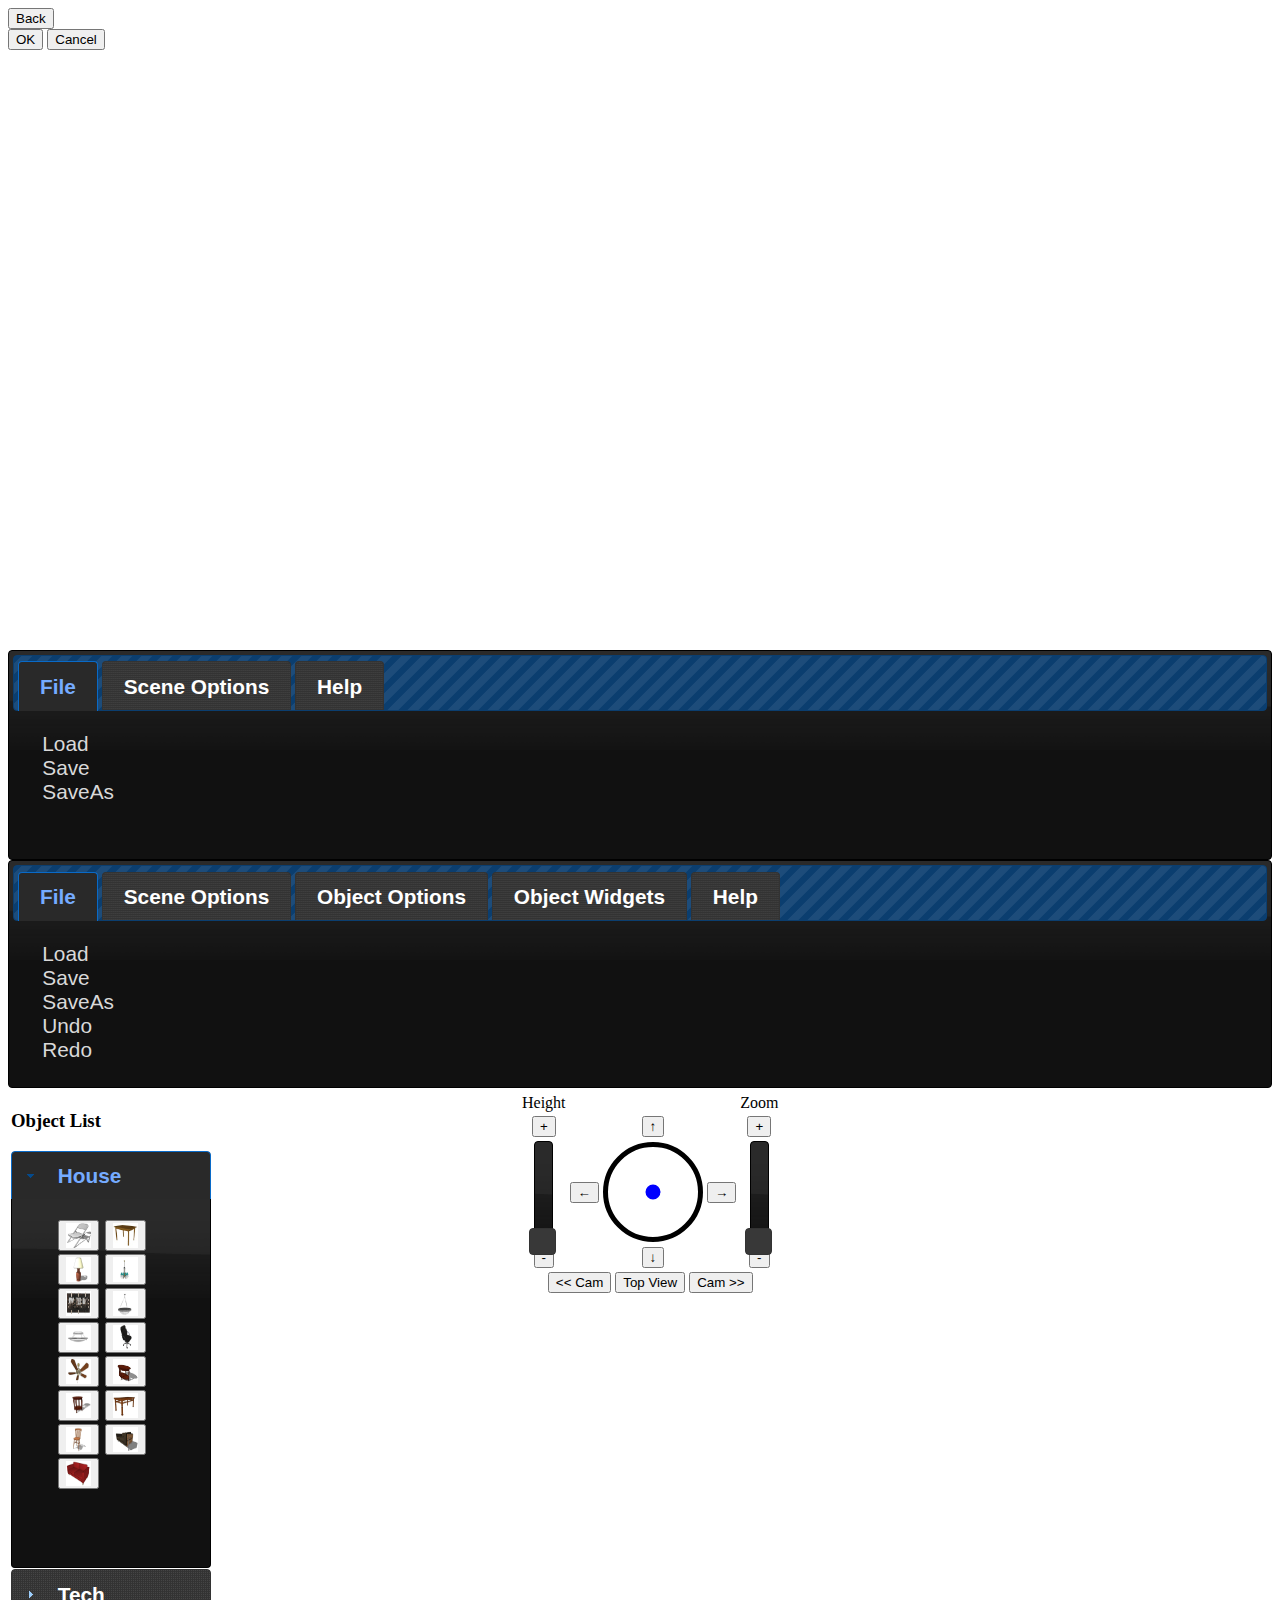
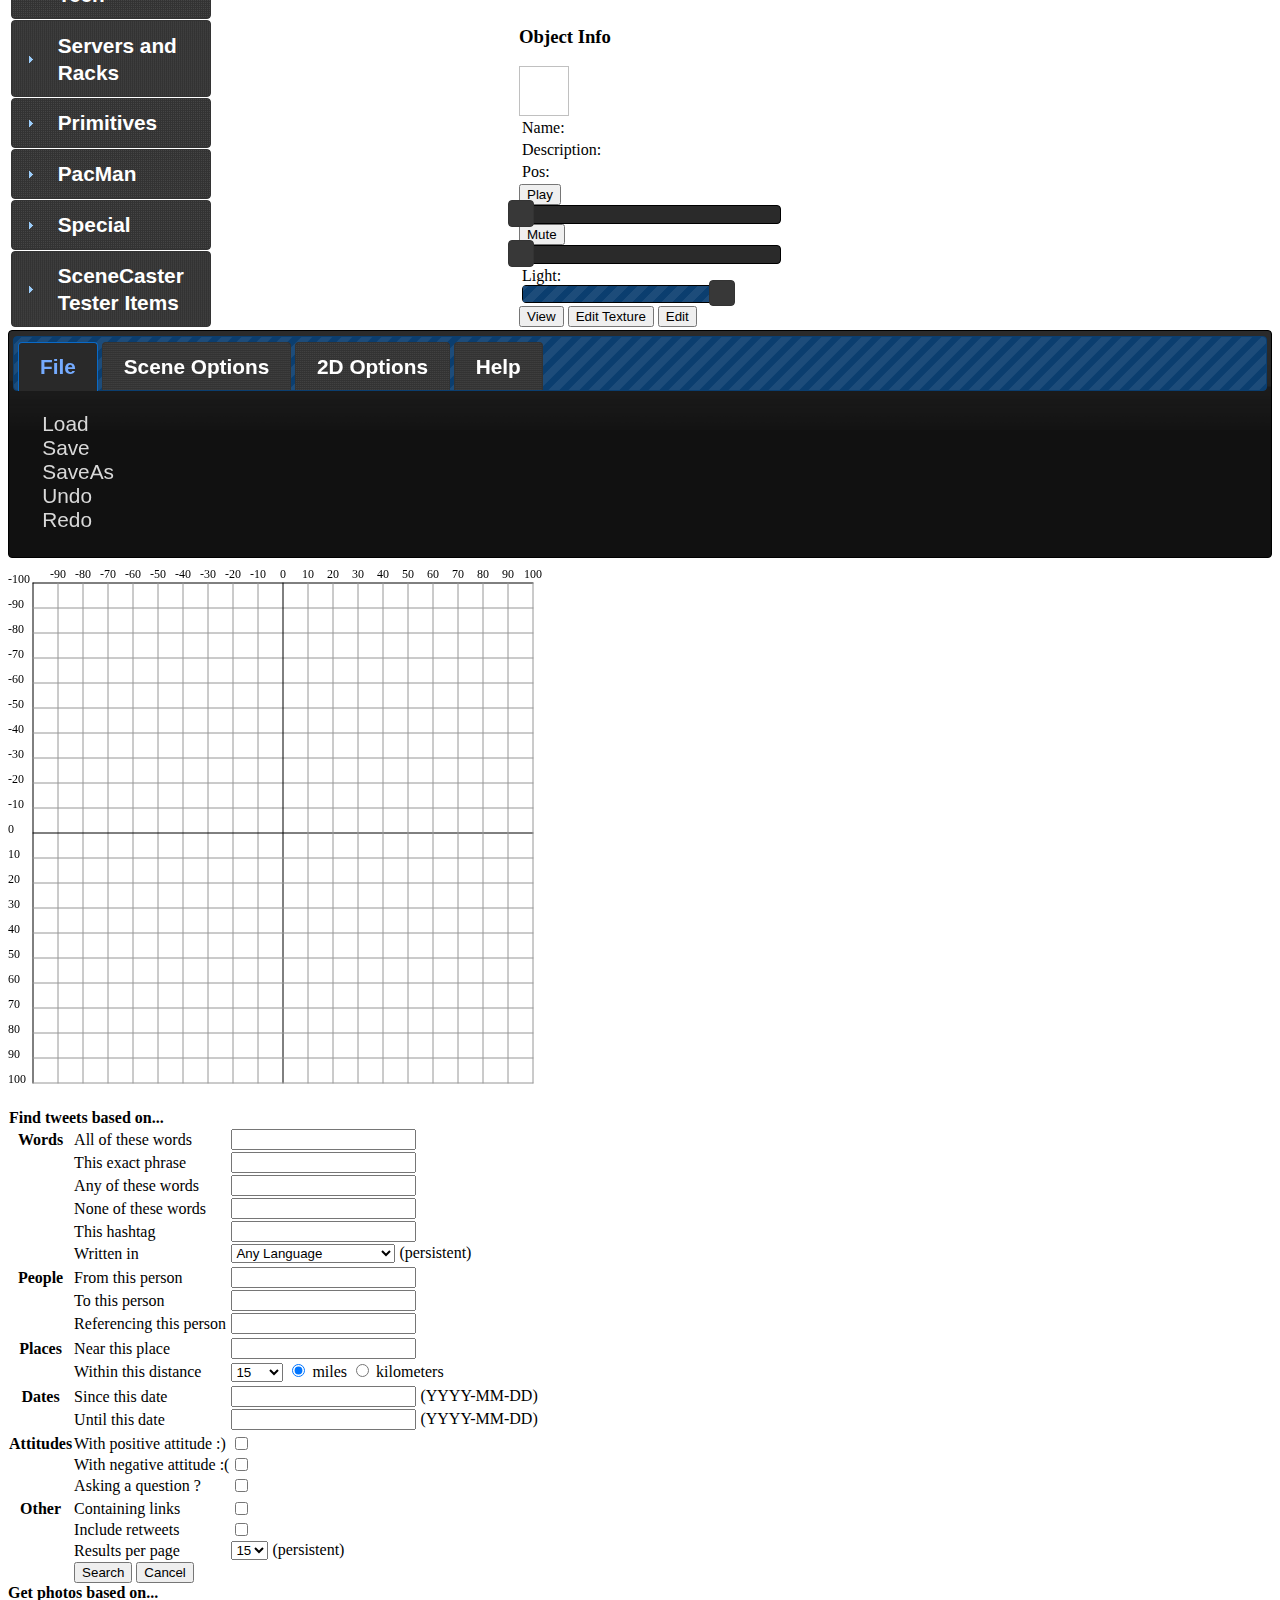
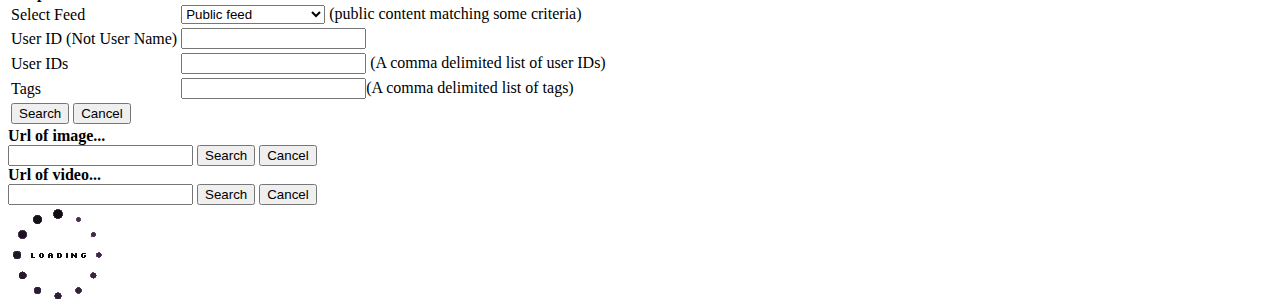
==== commit 8baa9ca3: "Release 0.7" ====
--- a/index.html
+++ b/index.html
@@ -70,7 +70,6 @@
           <a style="cursor: pointer" onclick="var img = document.createElement('img'); document.getElementById('mainImages').appendChild(img); img.src = getPNG();">Save Image</a><br/>
         </div>
         <div id="ObjectOptions">
-          <a style="cursor: pointer" onclick="viewObject();">View Object</a><br/>
           <a style="cursor: pointer" onclick="copySelected();">Clone</a><br/>
           <a style="cursor: pointer" onclick="deleteSelected();">Delete</a><br/>
           <a style="cursor: pointer" onclick="rotate();">Rotate</a><br/>
@@ -450,7 +449,15 @@
                 <input type="button" value="Mute" onclick="muteVideo();" /> 
                 <div id="volumeSlider"></div> 
               </span>
+              <span id="light">
+                <table>
+                  <tr>	
+                    <td width="200px">Light: <div id="lightSlider"></div></td>
+                  </tr>
+                </table>  
+              </span>
               <span id="edit">
+                <input type="button" value="View" onclick="viewObject();" /> 
                 <input type="button" value="Edit Texture" onclick="editObjectTextures();" /> 
                 <input id="edit-button" type="button" value="Edit" onclick="editObject();" /> 
               </span>
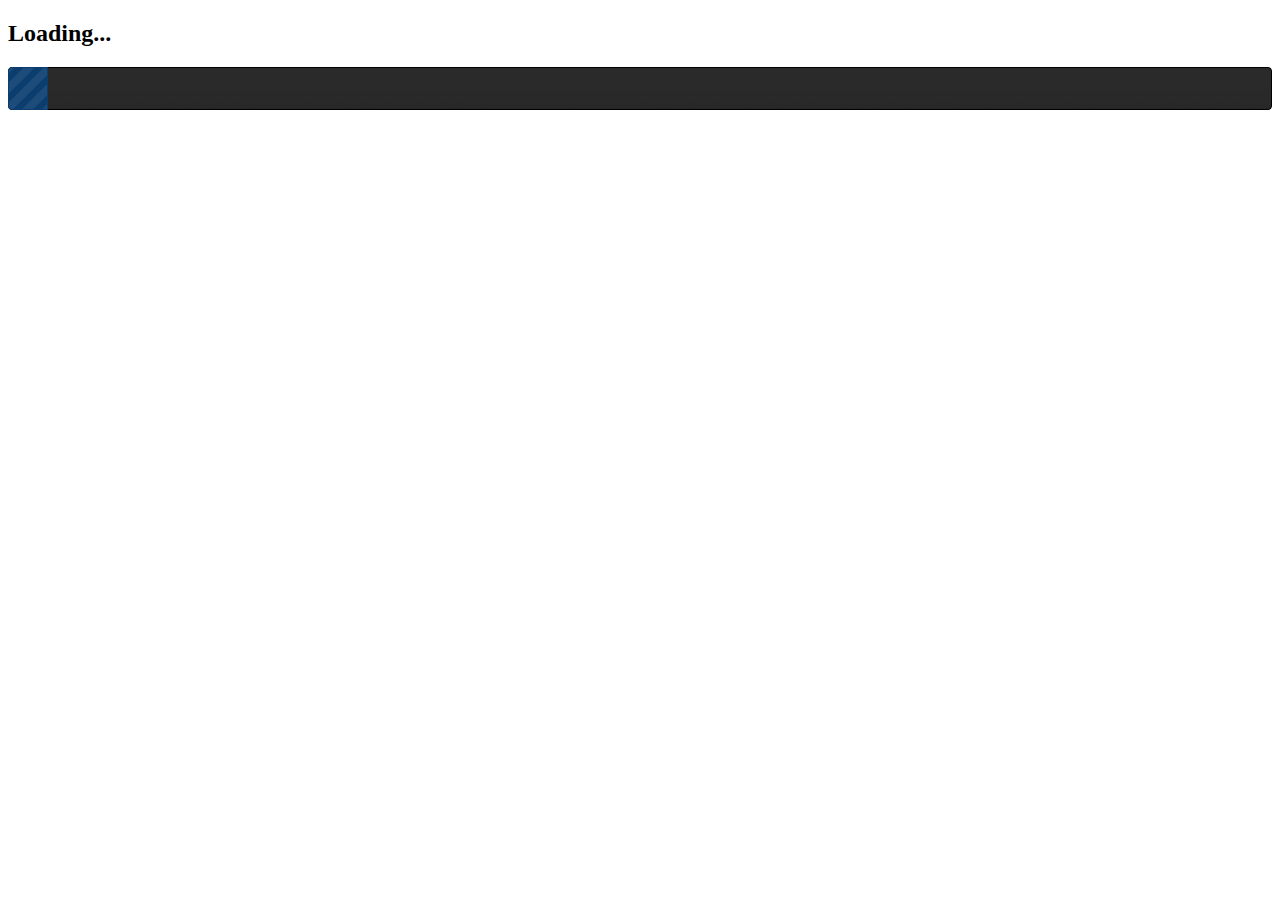
==== commit c2ecf085: "dynamic loading added and speed update" ====
--- a/index.html
+++ b/index.html
@@ -14,6 +14,10 @@
     <script type="text/javascript" src="js/scenecreator.js"></script>
   </head>
   <body>
+    <div id="loading">
+      <h2>Loading...</h2>
+      <div id="progressbar"></div>
+    </div>
     <div id="viewerMain">
       <div id="viewer-buttons">
         <input type="button" value="Back" onclick="show3d();" /> 
